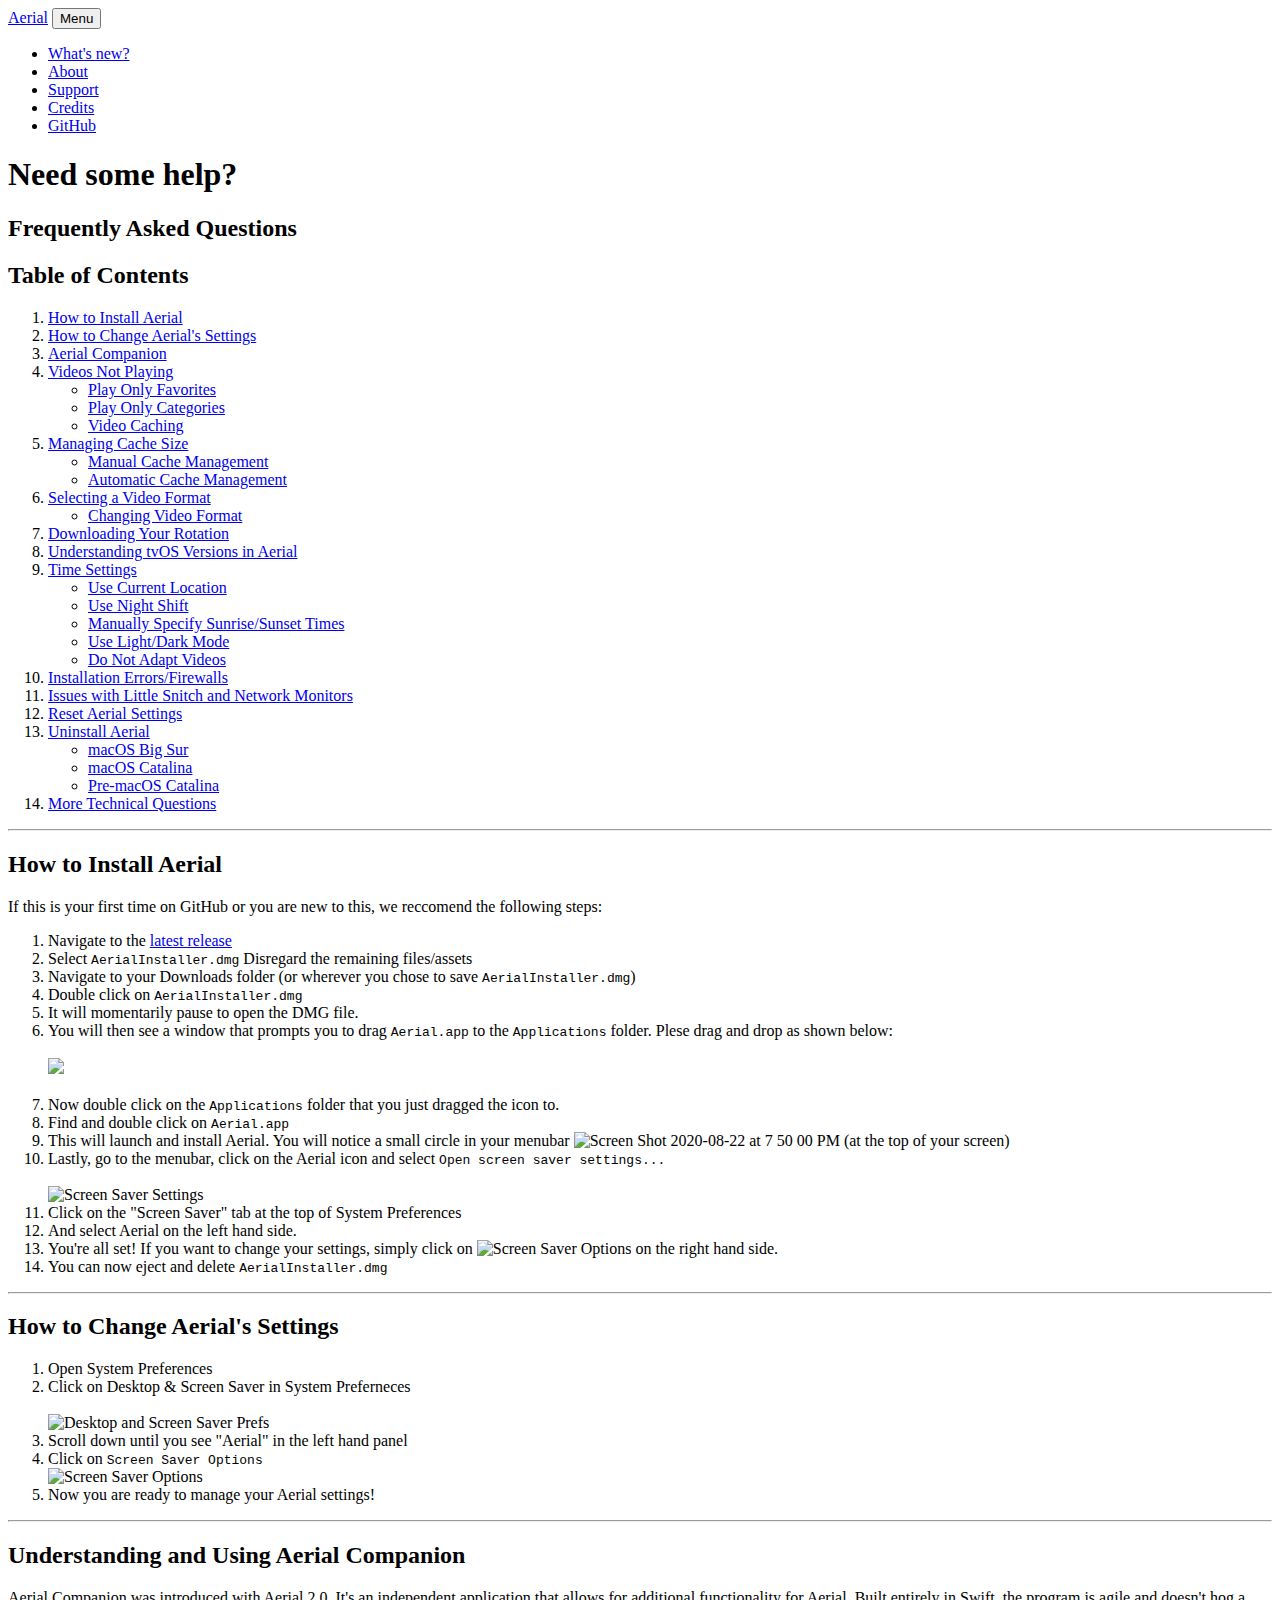
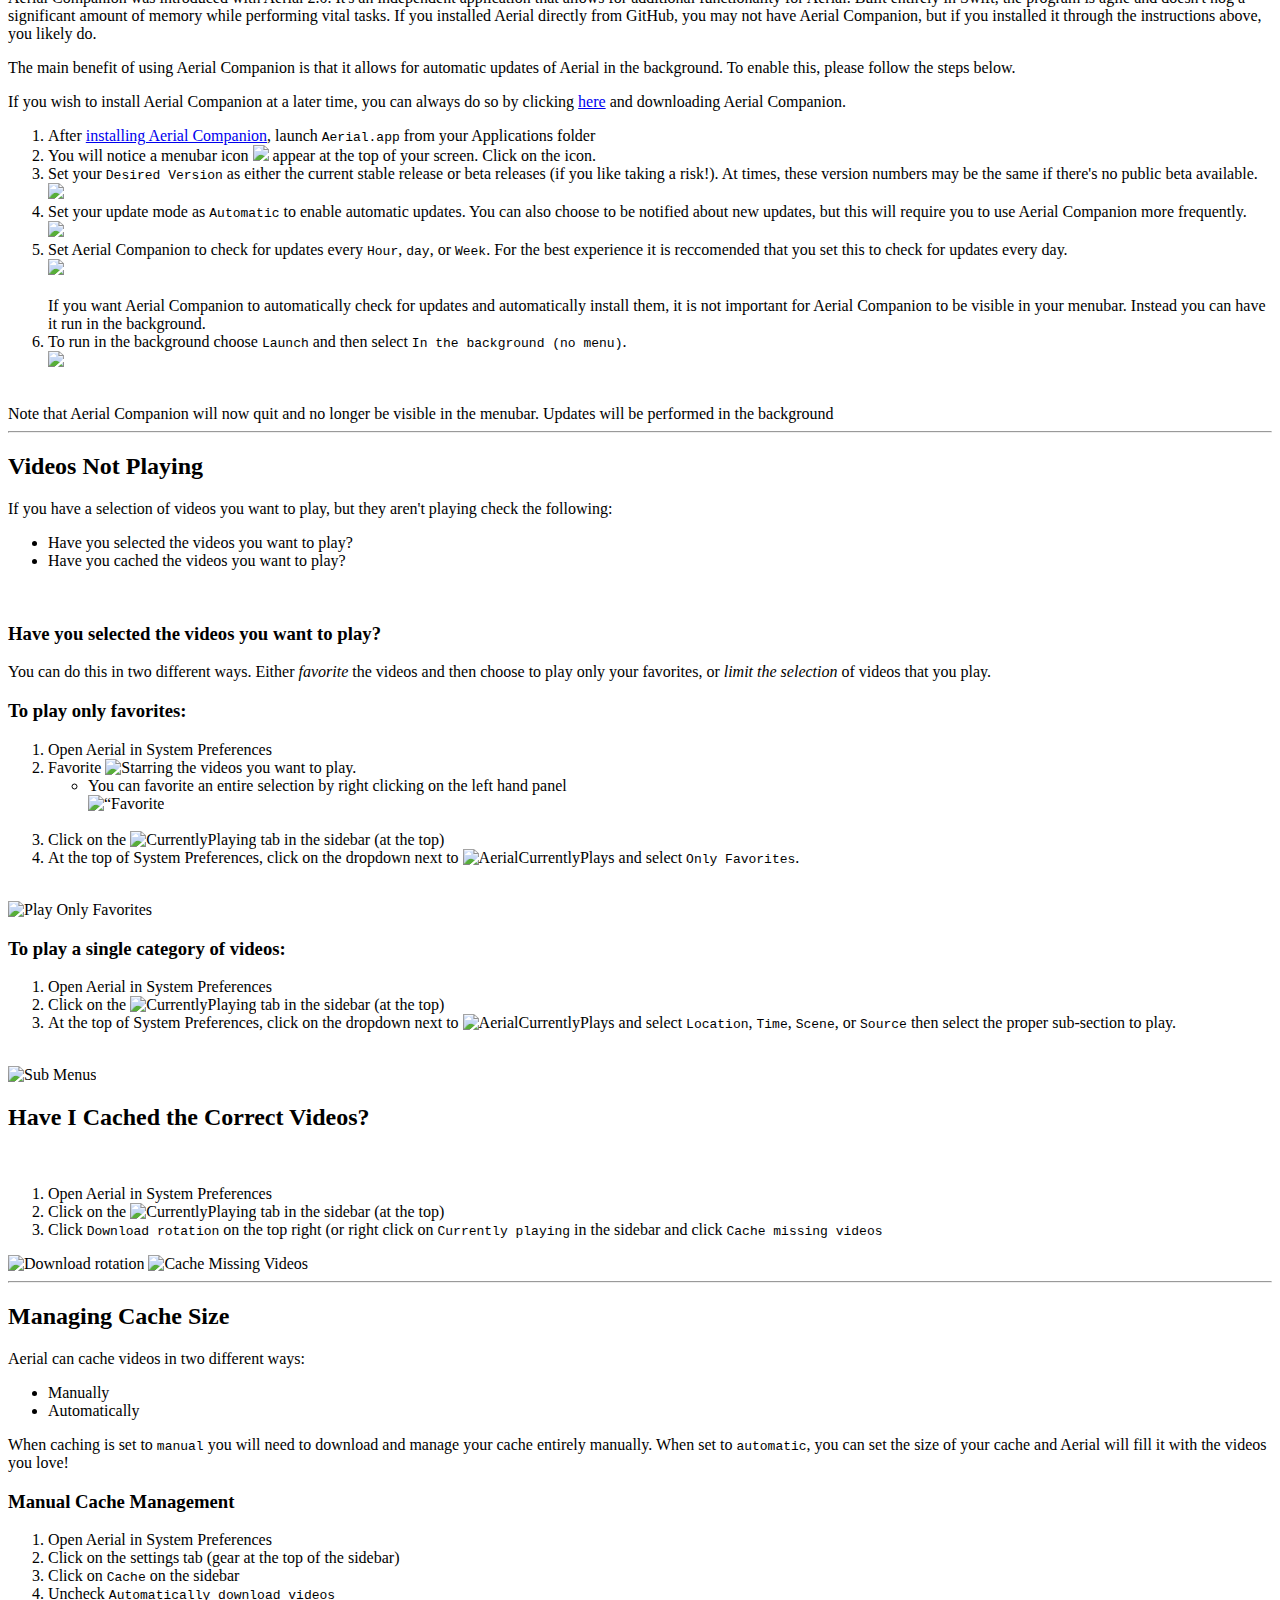
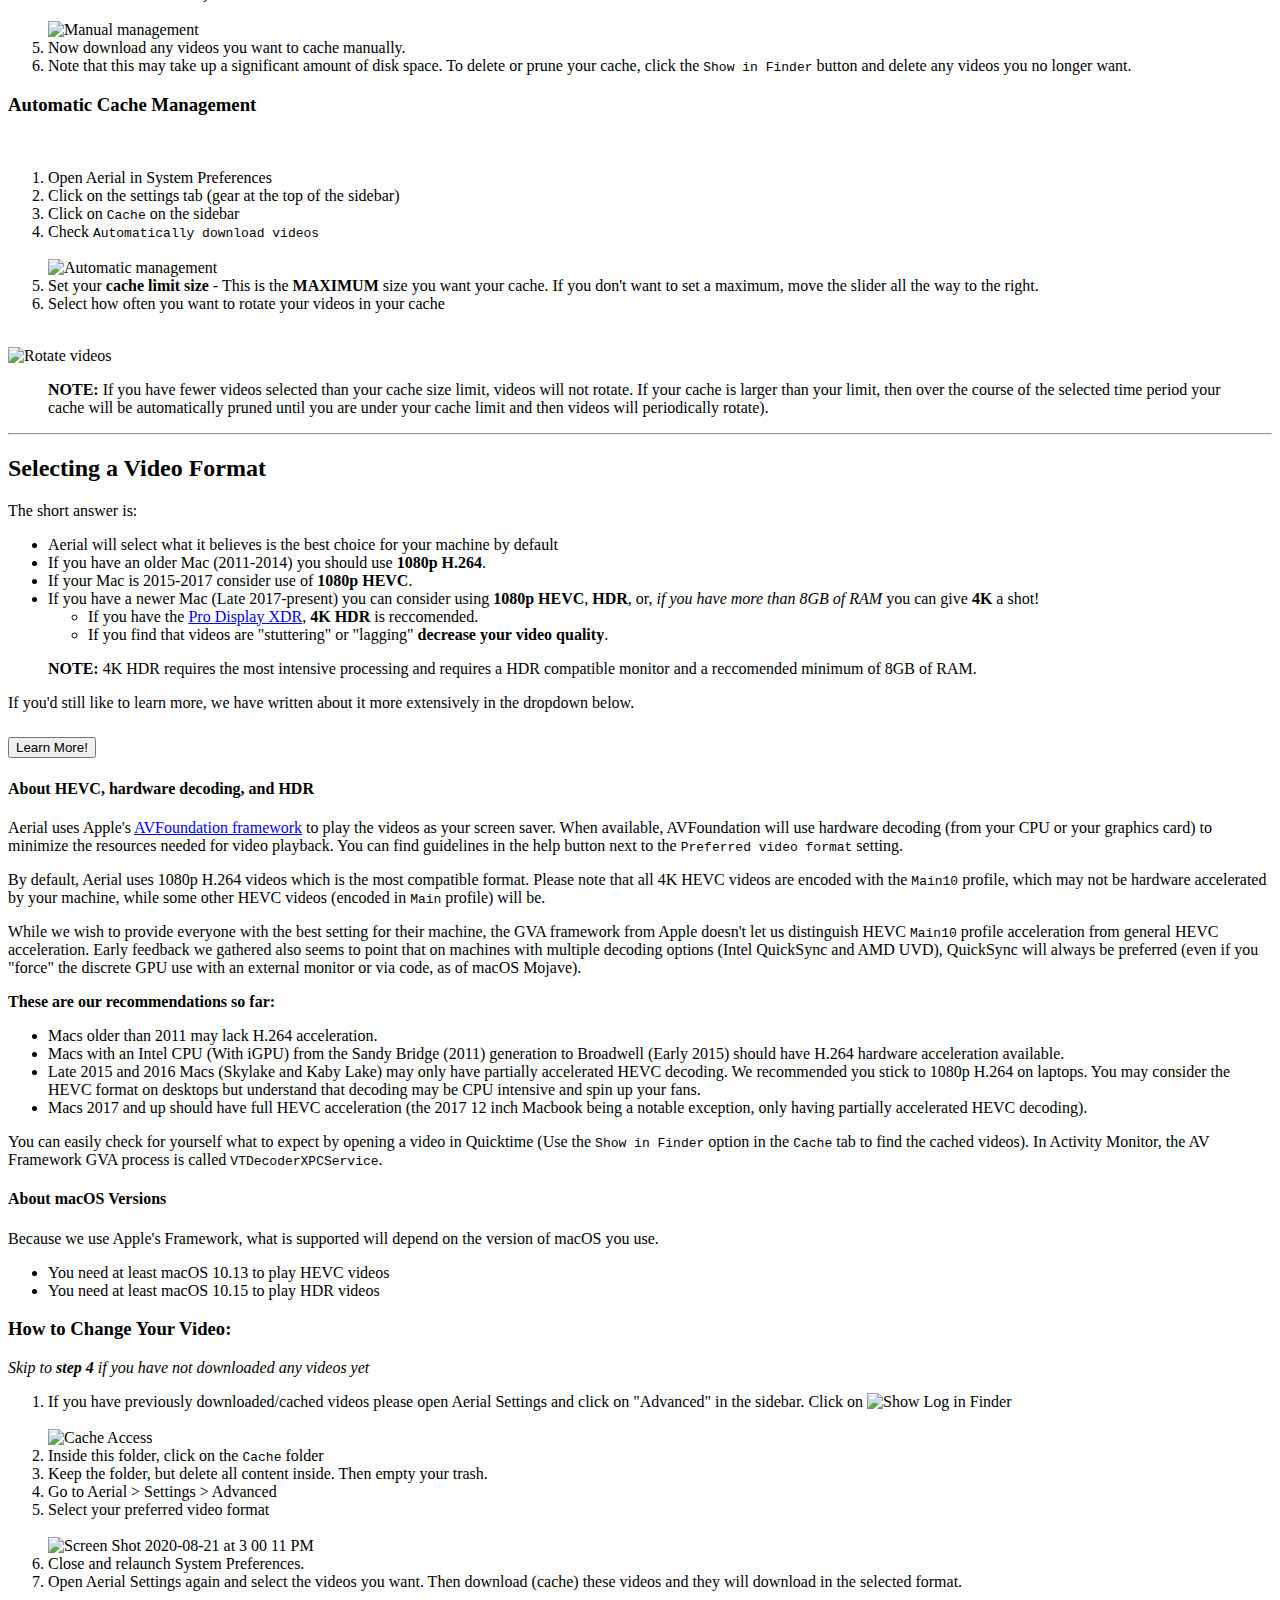
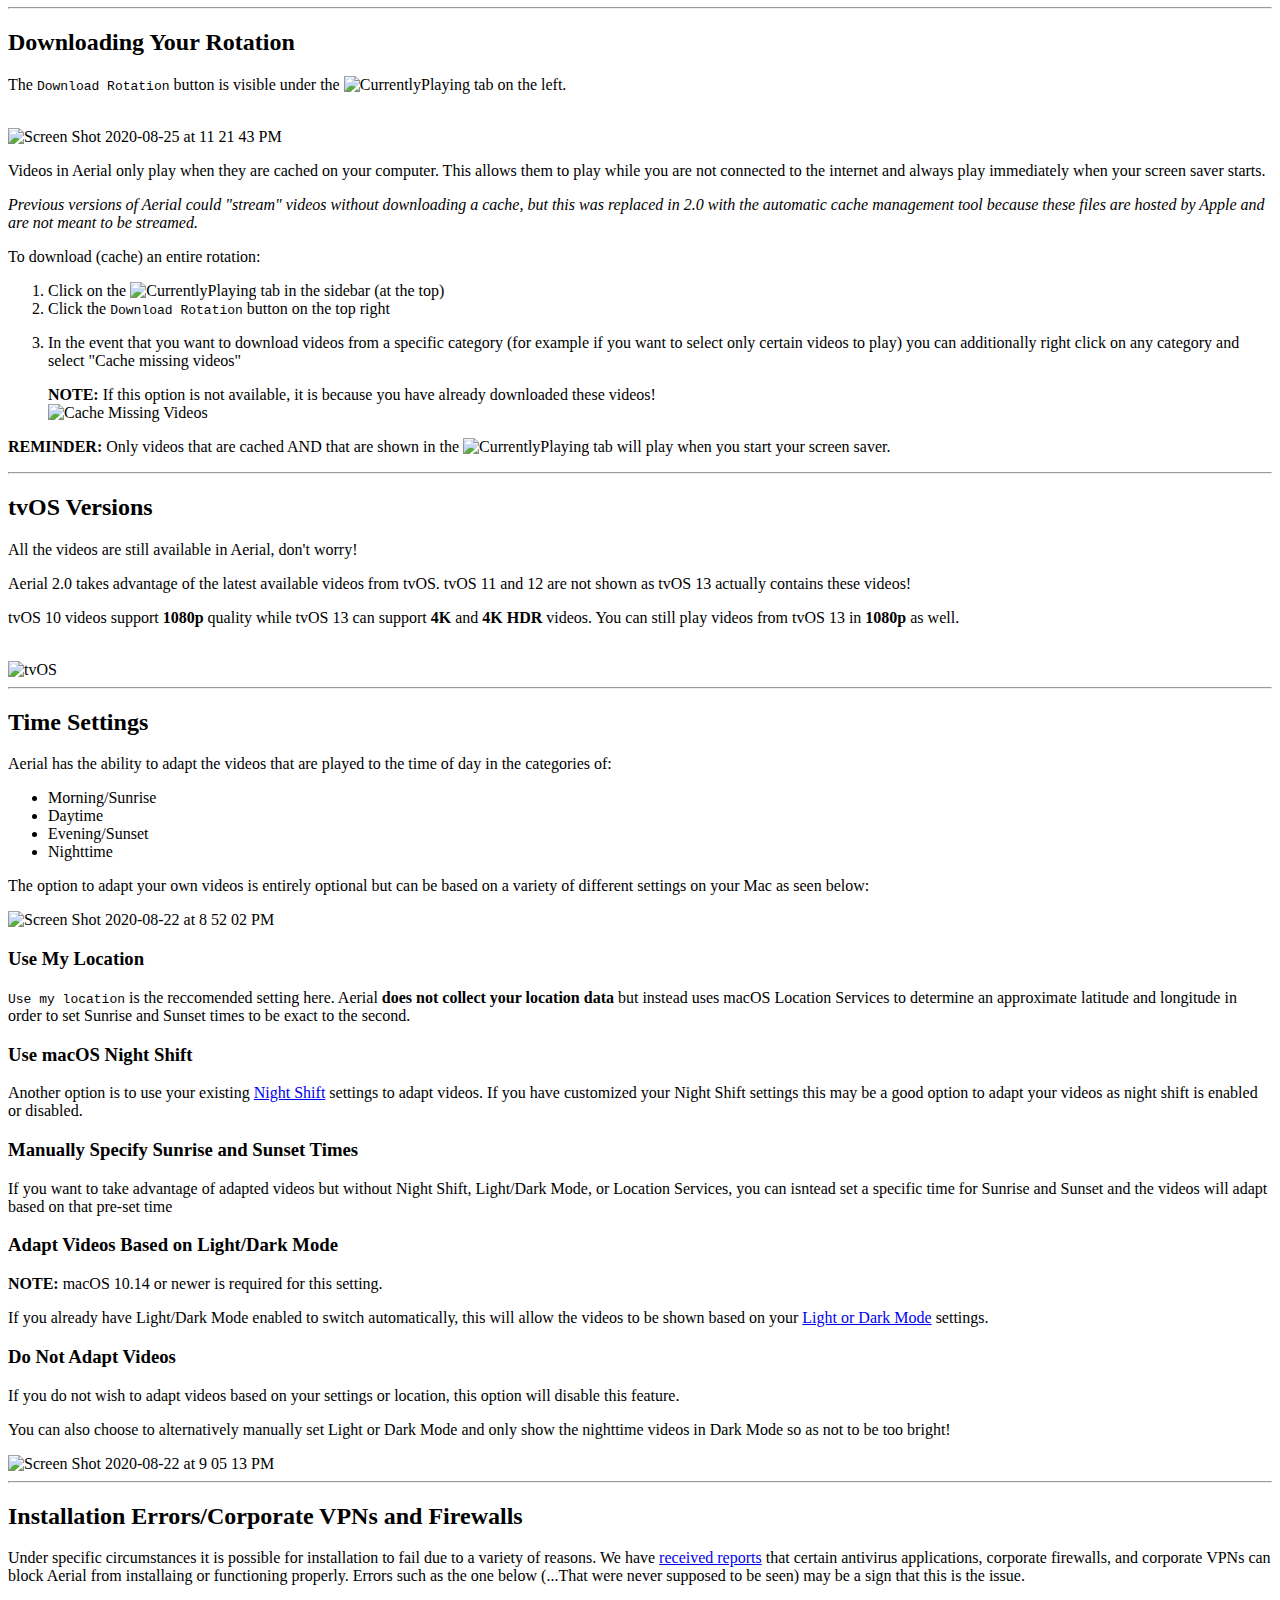
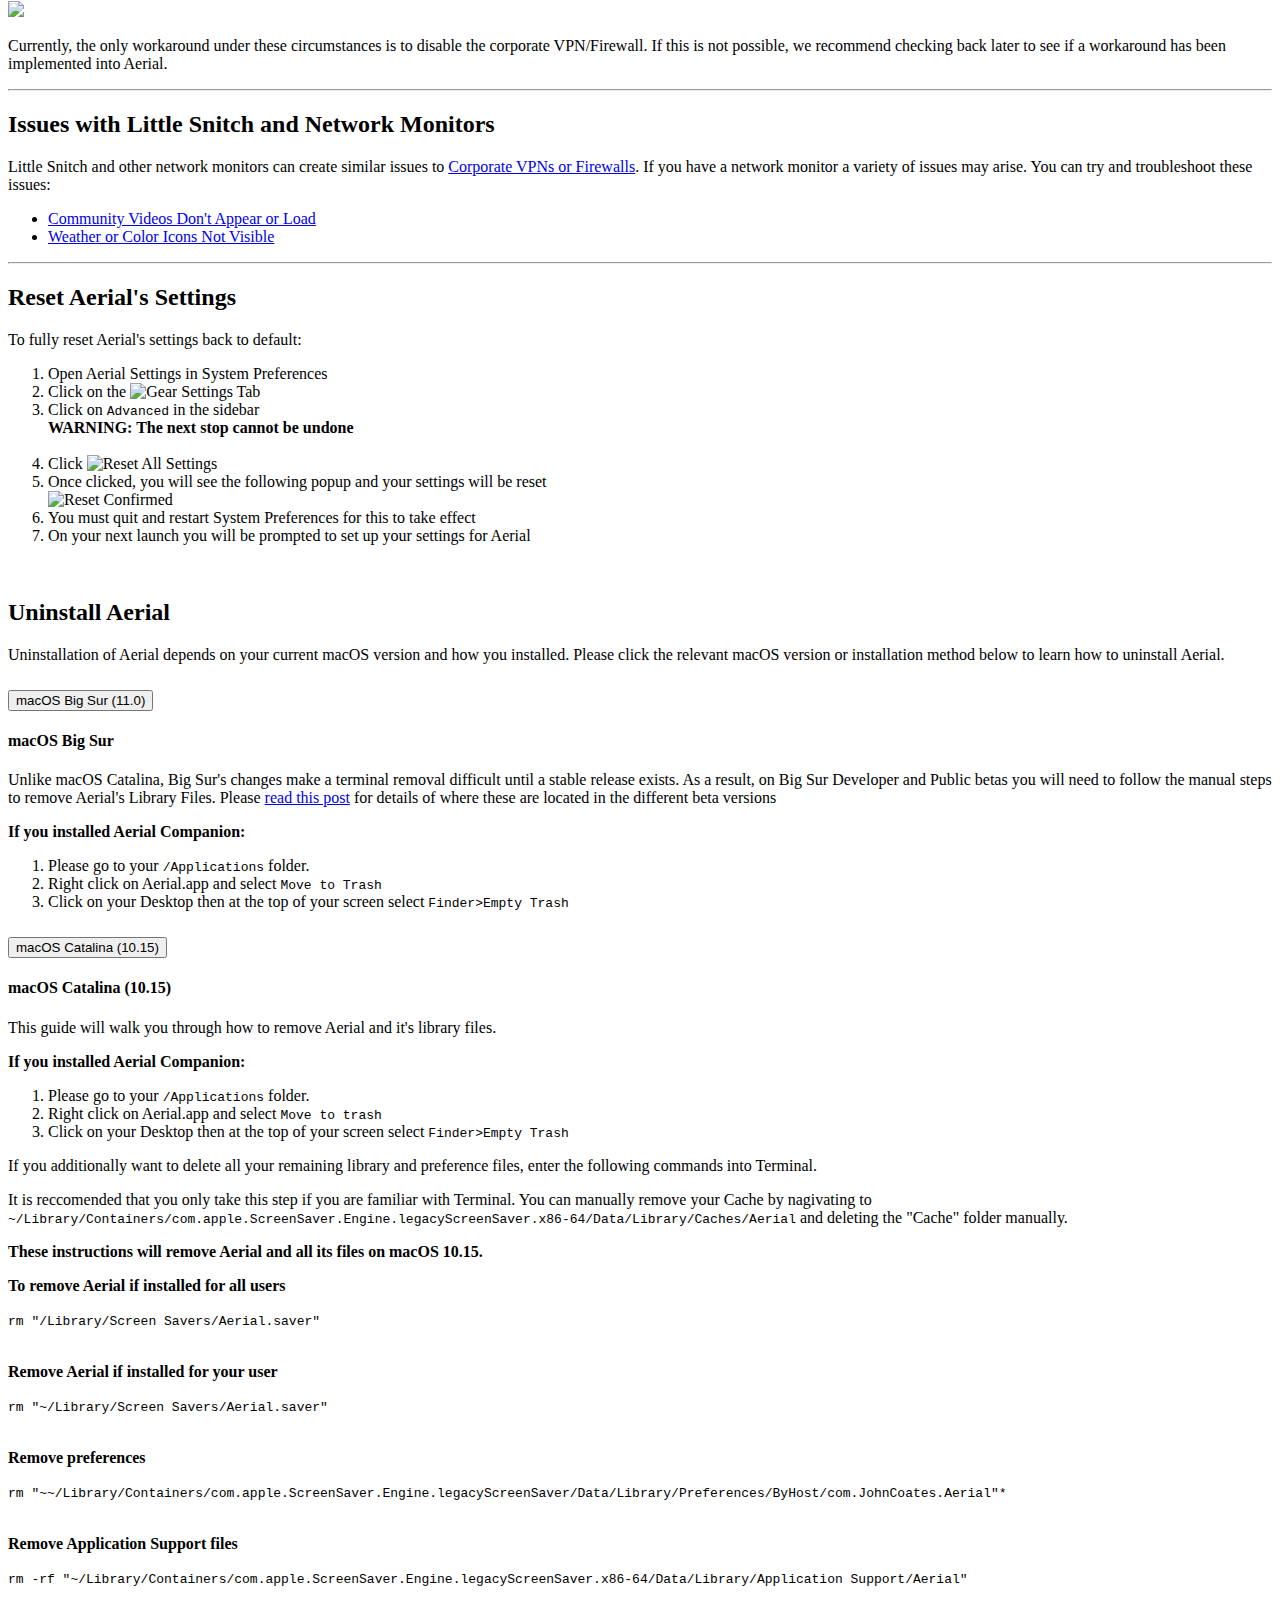
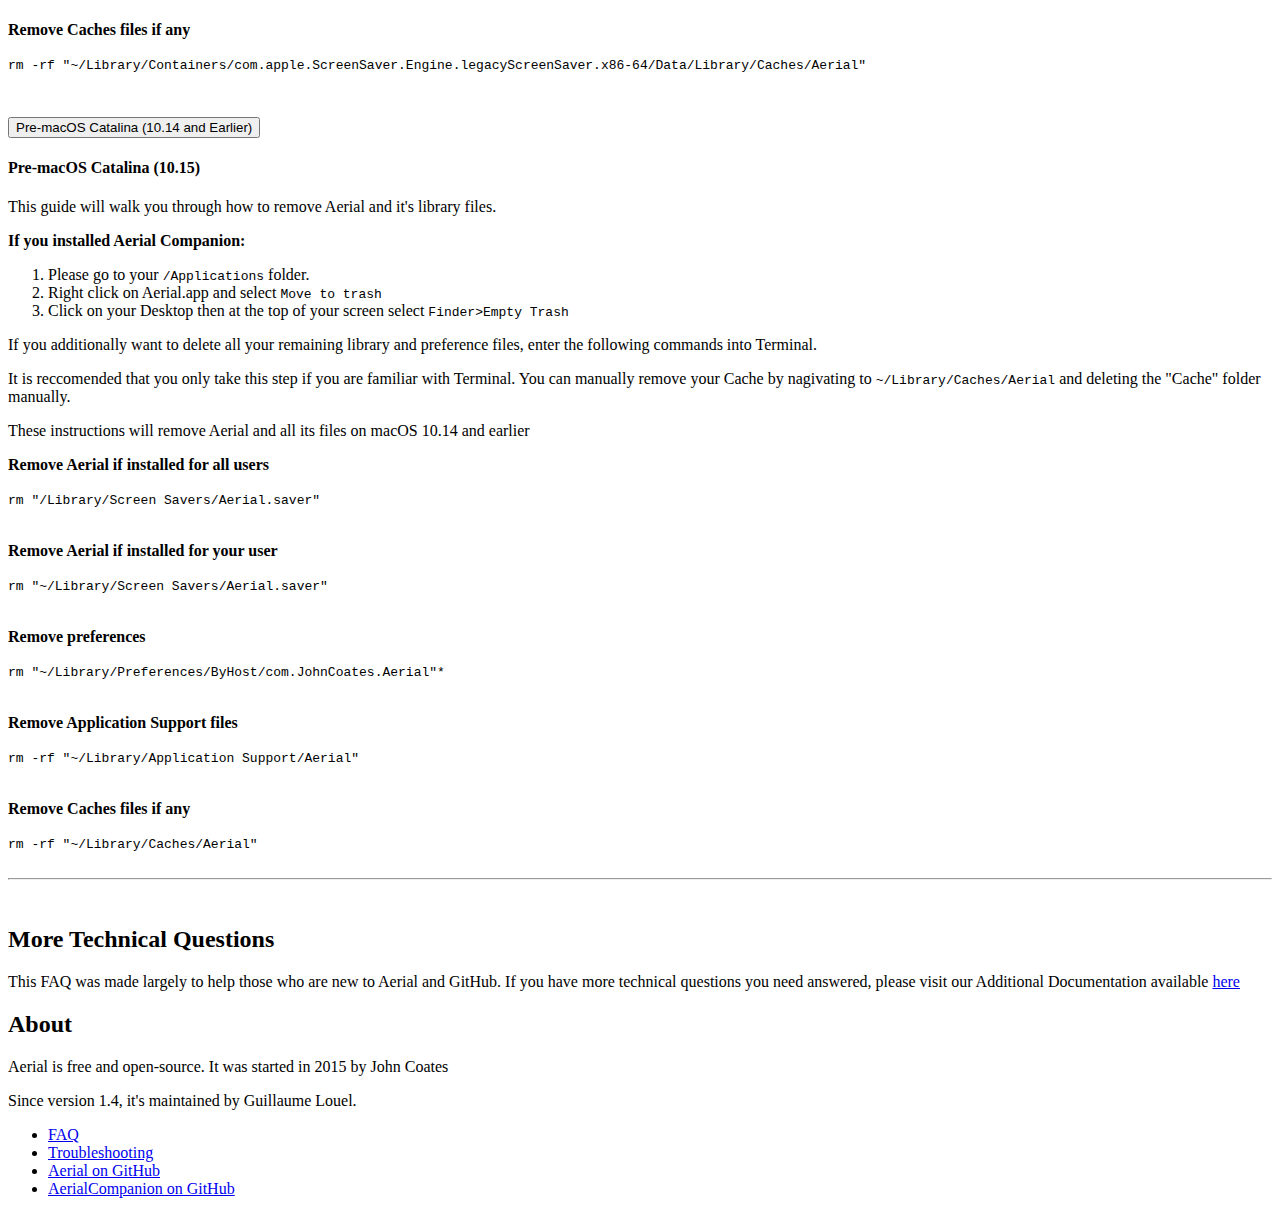
==== faq.html @ bdc0d03d "Merge branch 'gh-pages' of https://github.com/AerialScreensaver/aerialscreensaver.github.io into gh-" ====
<!DOCTYPE html>
<html lang="en">

<head>

  <meta charset="utf-8">
  <meta name="viewport" content="width=device-width, initial-scale=1, shrink-to-fit=no">
  <meta name="description" content="">
  <meta name="author" content="">

  <title>Aerial - A free and open-source macOS Screen Saver</title>

  <!-- Bootstrap core CSS -->
  <link href="vendor/bootstrap/css/bootstrap.min.css" rel="stylesheet">

  <!-- Custom fonts for this template -->
  <link href="vendor/fontawesome-free/css/all.min.css" rel="stylesheet">
  <link rel="stylesheet" href="vendor/simple-line-icons/css/simple-line-icons.css">
  <link href="https://fonts.googleapis.com/css?family=Lato" rel="stylesheet">
  <link href="https://fonts.googleapis.com/css?family=Catamaran:100,200,300,400,500,600,700,800,900" rel="stylesheet">
  <link href="https://fonts.googleapis.com/css?family=Muli" rel="stylesheet">

  <!-- Plugin CSS -->
  <link rel="stylesheet" href="device-mockups/device-mockups.min.css">

  <!-- Custom styles for this template -->
  <link href="css/new-age.min.css" rel="stylesheet">

</head>

<body id="page-top">

  <!-- Navigation -->
  <nav class="navbar navbar-expand-lg navbar-light fixed-top" id="mainNav">
    <div class="container">
      <a class="navbar-brand js-scroll-trigger" href="#page-top">Aerial</a>
      <button class="navbar-toggler navbar-toggler-right" type="button" data-toggle="collapse" data-target="#navbarResponsive" aria-controls="navbarResponsive" aria-expanded="false" aria-label="Toggle navigation">
        Menu
        <i class="fas fa-bars"></i>
      </button>
      <div class="collapse navbar-collapse" id="navbarResponsive">
        <ul class="navbar-nav ml-auto">
          <li class="nav-item">
            <a class="nav-link" href="index.html#features">What's new?</a>
          </li>
          <li class="nav-item">
            <a class="nav-link" href="index.html#about">About</a>
          </li>
          <li class="nav-item">
            <a class="nav-link" href="support.html">Support</a>
          </li>
          <li class="nav-item">
            <a class="nav-link" href="credits.html">Credits</a>
          </li>
          <li class="nav-item">
            <a class="nav-link" href="https://github.com/JohnCoates/Aerial">GitHub</a>
          </li>
        </ul>
      </div>
    </div>
  </nav>

  <header class="jumbotron">
    <div class="container h-100">
      <div class="row h-100">
        <div class="col-lg-5 my-auto">
          <div class="header-content mx-auto">
            <h1 class="mb-5">Need some help?</h1>
          </div>
        </div>
        <div class="col-lg-7 my-auto">
        </div>
      </div>
    </div>
  </header>
  <section class="features faq" id="">
    <div class="container">
      <div class="col-lg-12 my-auto">
        <div class="container-fluid">
          <div class="row">
            <div class="col-lg-3">
              <div class="feature-item">
                <i class="icon-book-open"></i>
              </div>
            </div>
            <div class="col-lg-9">
              <h2>Frequently Asked Questions</h2>
            </div>
          </div>
          <div class="row">
            <div class="col-lg-12">
<!-- This is where we start editing our FAQ -->

<h2>Table of Contents</h2>
<ol><li><a href=#Installation>How to Install Aerial</a></li>
  <li><a href="#ChangeSettings">How to Change Aerial's Settings</a></li>
  <li><a href="#AerialCompanion">Aerial Companion</a></li>
  <li><a href="#VideosNotPlaying">Videos Not Playing</a></li>
  <ul><li><a href="#PlayOnlyFavorites">Play Only Favorites</a>
    <li><a href="#PlayOnlyCategory">Play Only Categories</a>
    <li><a href="#CachedYN">Video Caching</li></ul>
    <li><a href="#CacheSize">Managing Cache Size</li>
  <ul><li><a href="#ManualCacheManagement">Manual Cache Management</a></li>
    <li><a href="#AutomaticCacheManagement">Automatic Cache Management</a></li></ul>
    <li><a href="#VideoFormat">Selecting a Video Format</a></li>
    <ul><li><a href="#ChangingFormat">Changing Video Format</a></li></ul>
    <li><a href="#DownloadRotation">Downloading Your Rotation</a></li>
    <li><a href="#tvOSVersions">Understanding tvOS Versions in Aerial</a></li>
    <li><a href="#TimeSettings">Time Settings</a></li>
    <ul><li><a href="#UseMyLocation">Use Current Location</a></li>
      <li><a href="#UseNightShift">Use Night Shift</a></li>
      <li><a href="#UseManualTime">Manually Specify Sunrise/Sunset Times</a></li>
      <li><a href="#UseLightDarkMode">Use Light/Dark Mode</a></li>
      <li><a href="#DoNotAdapt">Do Not Adapt Videos</a></li></ul>
      <li><a href="#InstallationErrors">Installation Errors/Firewalls</a></li>
      <li><a href="#LittleSnitch">Issues with Little Snitch and Network Monitors</li>
      <li><a href="#ResetSettings">Reset Aerial Settings</a></li>
    <li><a href="#uninstall">Uninstall Aerial</a></li>
    <ul><li><a href="#uninstallBigSur">macOS Big Sur</a></li>
      <li><a href="#uninstallCatalina">macOS Catalina</a></li>
      <li><a href="#uninstallPreCatalina">Pre-macOS Catalina</a></li></ul>
    <li><a href="#69thQuestion">More Technical Questions</a></li>
    
  </ol>

<hr>

<h2 id="Installation">How to Install Aerial</h2>

<p>If this is your first time on GitHub or you are new to this, we reccomend the following steps:</p>

<ol>
<li>Navigate to the <a href="https://github.com/glouel/AerialCompanion/releases/latest">latest release</a></li>
<li>Select <code>AerialInstaller.dmg</code> Disregard the remaining files/assets</li>
<li>Navigate to your Downloads folder (or wherever you chose to save <code>AerialInstaller.dmg</code>)</li>
<li>Double click on <code>AerialInstaller.dmg</code></li> 
<li>It will momentarily pause to open the DMG file.</li>
<li>You will then see a window that prompts you to drag <code>Aerial.app</code> to the <code>Applications</code> folder. Plese drag and drop as shown below: </li>
<br>
<img class="img-fluid" width="400" src="https://user-images.githubusercontent.com/18543749/90923714-24dc5e00-e3bc-11ea-9a24-a650f42ea734.gif">
<br>
<br>
<li>Now double click on the <code>Applications</code> folder that you just dragged the icon to. </li>
<li>Find and double click on <code>Aerial.app</code> </li>
<li>This will launch and install Aerial. You will notice a small circle in your menubar <img class="img-fluid"width="33" alt="Screen Shot 2020-08-22 at 7 50 00 PM" src="https://user-images.githubusercontent.com/18543749/90967668-b0371b80-e4b0-11ea-8ce4-c645149a613a.png">
   (at the top of your screen) </li>
<li>Lastly, go to the menubar, click on the Aerial icon and select <code>Open screen saver settings...</code></li>
<br>
<img class="img-fluid" width="150" alt="Screen Saver Settings" src="https://user-images.githubusercontent.com/18543749/90923886-77b61580-e3bc-11ea-97c6-ac90647f2e71.png">

<li>Click on the "Screen Saver" tab at the top of System Preferences</li>
<li>And select Aerial on the left hand side.</li> 
<li>You're all set! If you want to change your settings, simply click on <img class="img-fluid"width="140" alt="Screen Saver Options" src="https://user-images.githubusercontent.com/18543749/90968047-f5aa1780-e4b5-11ea-8ecd-fcb2a19ec4e0.png">
  on the right hand side. </li>
<li>You can now eject and delete <code>AerialInstaller.dmg</code></li>
</ol>

<hr>

<h2 id="ChangeSettings">How to Change Aerial's Settings</h2>

<ol>
  <li>Open System Preferences </li>
<li>Click on Desktop & Screen Saver in System Preferneces </li>
<br>
<img class="img-fluid" width="128" alt="Desktop and Screen Saver Prefs" src="https://user-images.githubusercontent.com/18543749/90852443-831a2a00-e345-11ea-81ce-48b7632cd537.png">

<li>Scroll down until you see "Aerial" in the left hand panel</li>
<li>Click on <code>Screen Saver Options</code> </li>

<img class="img-fluid"width="200" alt="Screen Saver Options" src="https://user-images.githubusercontent.com/18543749/90852516-aa70f700-e345-11ea-89f3-0323eb24ebd1.png">

<li>Now you are ready to manage your Aerial settings! </li></ol>


<hr>

<h2 id="AerialCompanion">Understanding and Using Aerial Companion</h2>

<p>Aerial Companion was introduced with Aerial 2.0. It's an independent application that allows for additional functionality for Aerial. Built entirely in Swift, the program is agile and doesn't hog a significant amount of memory while performing vital tasks. If you installed Aerial directly from GitHub, you may not have Aerial Companion, but if you installed it through the instructions above, you likely do. </p>

<p>The main benefit of using Aerial Companion is that it allows for automatic updates of Aerial in the background. To enable this, please follow the steps below. </p>
  <div class="alert alert-primary" role="alert">If you wish to install Aerial Companion at a later time, you can always do so by clicking <a href="https://aerialscreensaver.github.io/installation.html">here</a> and downloading Aerial Companion.</div>

  <ol><li>After <a href=#Installation>installing Aerial Companion</a>, launch <code>Aerial.app</code> from your Applications folder</li>
    <li>You will notice a menubar icon <img width="50" src="https://user-images.githubusercontent.com/18543749/92660989-8f9cfd00-f2c9-11ea-83c2-1364e37c909f.jpg"> appear at the top of your screen. Click on the icon. </li>
    <li>Set your <code>Desired Version</code> as either the current stable release or beta releases (if you like taking a risk!). At times, these version numbers may be the same if there's no public beta available. </li>
<img class="img-fluid" width="200" src="https://user-images.githubusercontent.com/18543749/92661519-cd4e5580-f2ca-11ea-886c-cce34c55255f.jpg">
    <li>Set your update mode as <code>Automatic</code> to enable automatic updates. You can also choose to be notified about new updates, but this will require you to use Aerial Companion more frequently.</li>
<img class="img-fluid" width="200" src="https://user-images.githubusercontent.com/18543749/92661262-3d101080-f2ca-11ea-8f6e-3fa24db85880.jpg">
    <li>Set Aerial Companion to check for updates every <code>Hour</code>, <code>day</code>, or <code>Week</code>. For the best experience it is reccomended that you set this to check for updates every day. </li>
<img class="img-fluid" width="200" src="https://user-images.githubusercontent.com/18543749/92661461-aee85a00-f2ca-11ea-808a-aa59d39d371a.jpg"><br>
<br><div class="alert alert-primary" role="alert">If you want Aerial Companion to automatically check for updates and automatically install them, it is not important for Aerial Companion to be visible in your menubar. Instead you can have it run in the background.</div>
    <li>To run in the background choose <code>Launch</code> and then select <code>In the background (no menu)</code>. </li>
    <img class="img-fluid" width="300" src="https://user-images.githubusercontent.com/18543749/92661659-169ea500-f2cb-11ea-9447-90cbcf8846a3.jpg"></ol>
    <br><div class="alert alert-primary" role="alert">Note that Aerial Companion will now quit and no longer be visible in the menubar. Updates will be performed in the background</div>
   
<hr> <h2 id="VideosNotPlaying">Videos Not Playing</h2>

<p>If you have a selection of videos you want to play, but they aren't playing check the following:</p>

<ul>
  <li>Have you selected the videos you want to play?</li>
  <li>Have you cached the videos you want to play?</li>
</ul><br>

<h3>Have you selected the videos you want to play?</h3>

<p>You can do this in two different ways. Either <i>favorite</i> the videos and then choose to play only your favorites, or <i>limit the selection</i> of videos that you play. </p>

<h3 id="PlayOnlyFavorites">To play only favorites:</h3>
<ol>
  <li>Open Aerial in System Preferences </li>
  <li>Favorite <img width="25" alt="Starring" src="https://user-images.githubusercontent.com/18543749/91250792-dca89d00-e727-11ea-8769-2b67d96134a1.png"> the videos you want to play. </li>
    <ul><li>You can favorite an entire selection by right clicking on the left hand panel</li>
<img class="img-fluid" width="254" alt=“Favorite from Panel src="https://user-images.githubusercontent.com/18543749/90850889-0422f280-e341-11ea-945a-4b86255a9e4c.png"></ul>
<br>
<li>Click on the <img width="150" alt="CurrentlyPlaying" src="https://user-images.githubusercontent.com/18543749/91250733-ba168400-e727-11ea-87f2-d4868e5d55ac.png"> tab in the sidebar (at the top)</li>
<li>At the top of System Preferences, click on the dropdown next to <img width="150" alt="AerialCurrentlyPlays" src="https://user-images.githubusercontent.com/18543749/91250954-3c9f4380-e728-11ea-99dd-679599cfa376.png"> and select <code>Only Favorites</code>.</li>
</ol>
<br>
<img class="img-fluid" width="345" alt="Play Only Favorites" src="https://user-images.githubusercontent.com/18543749/90850948-33d1fa80-e341-11ea-8132-78f08a7ae9cc.png">

<h3 id="PlayOnlyCategory">To play a single category of videos:</h3>
<ol>
<li>Open Aerial in System Preferences </li>
<li>Click on the <img class="img-fluid" width="150" alt="CurrentlyPlaying" src="https://user-images.githubusercontent.com/18543749/91250733-ba168400-e727-11ea-87f2-d4868e5d55ac.png"> tab in the sidebar (at the top)</li>
<li> At the top of System Preferences, click on the dropdown next to <img width="150" alt="AerialCurrentlyPlays" src="https://user-images.githubusercontent.com/18543749/91250954-3c9f4380-e728-11ea-99dd-679599cfa376.png"> and select <code>Location</code>, <code>Time</code>, <code>Scene</code>, or <code>Source</code> then select the proper sub-section to play. </li></ol>
<br>
<img class="img-fluid" width="451" alt="Sub Menus" src="https://user-images.githubusercontent.com/18543749/90851180-ebffa300-e341-11ea-85ec-35b1ad7a7395.png">
 
<h2 id="CachedYN">Have I Cached the Correct Videos?</h2><br>
<ol><li> Open Aerial in System Preferences </li>
<li> Click on the <img class="img-fluid" width="150" alt="CurrentlyPlaying" src="https://user-images.githubusercontent.com/18543749/91250733-ba168400-e727-11ea-87f2-d4868e5d55ac.png"> tab in the sidebar (at the top)</li>
<li> Click <code>Download rotation</code> on the top right (or right click on <code>Currently playing</code> in the sidebar and click <code>Cache missing videos</code></li></ol>

<img class="img-fluid"class="img-fluid" width="220" alt="Download rotation" src="https://user-images.githubusercontent.com/18543749/90851831-db502c80-e343-11ea-865d-5b8a8cbecac6.png">  <img class="img-fluid"width="220" alt="Cache Missing Videos" src="https://user-images.githubusercontent.com/18543749/91251446-7ae93280-e729-11ea-8b46-804819b8c456.png">
<hr>
<h2 id="CacheSize">Managing Cache Size</h2>
<p>Aerial can cache videos in two different ways:</p>
<ul><li>Manually </li>
  <li>Automatically</li></ul>
<p>When caching is set to <code>manual</code> you will need to download and manage your cache entirely manually. When set to <code>automatic</code>, you can set the size of your cache and Aerial will fill it with the videos you love! </p>

<h3 id="ManualCacheManagement"> Manual Cache Management</h3>

<ol>
<li> Open Aerial in System Preferences</li> 
<li> Click on the settings tab (gear at the top of the sidebar)</li>
<li> Click on <code>Cache</code> on the sidebar</li>
<li> Uncheck  <code>Automatically download videos</code> </li>
<br>
<img class="img-fluid" width="400" alt="Manual management" src="https://user-images.githubusercontent.com/18543749/90852090-9678c580-e344-11ea-8f9f-7e6e3868778c.png">

<li> Now download any videos you want to cache manually. </li>
<li> Note that this may take up a significant amount of disk space. To delete or prune your cache, click the <code>Show in Finder</code> button and delete any videos you no longer want. </li>
</ol>

<h3 id="AutomaticCacheManagement">Automatic Cache Management</h3>
<br>
<ol>
<li> Open Aerial in System Preferences</li> 
<li> Click on the settings tab (gear at the top of the sidebar)</li>
<li> Click on <code>Cache</code> on the sidebar</li>
<li> Check <code>Automatically download videos</code> </li>
<br>
<img class="img-fluid" width="400" alt="Automatic management" src="https://user-images.githubusercontent.com/18543749/90852209-e35c9c00-e344-11ea-9505-481789a581d7.png">

<li> Set your <b>cache limit size</b> - This is the <b>MAXIMUM</b> size you want your cache. If you don't want to set a maximum, move the slider all the way to the right.</li>
<li> Select how often you want to rotate your videos in your cache </li>
</ol>
<br>
<img class="img-fluid" width="200" alt="Rotate videos" src="https://user-images.githubusercontent.com/18543749/90852283-14d56780-e345-11ea-9ec5-7817cefc1d04.png">

<blockquote>
  <b>NOTE:</b> If you have fewer videos selected than your cache size limit, videos will not rotate. If your cache is larger than your limit, then over the course of the selected time period your cache will be automatically pruned until you are under your cache limit and then videos will periodically rotate).
 </blockquote>

<hr>

<h2 id="VideoFormat">Selecting a Video Format</h2>

<p>The short answer is:</p>
<ul>
  <li>Aerial will select what it believes is the best choice for your machine by default</li>
<li>If you have an older Mac (2011-2014) you should use <b>1080p H.264</b>. </li>
<li>If your Mac is 2015-2017 consider use of <b>1080p HEVC</b>. </li>
<li>If you have a newer Mac (Late 2017-present) you can consider using <b>1080p HEVC</b>, <b>HDR</b>, or, <i>if you have more than 8GB of RAM</i> you can give <b>4K</b> a shot! </li>
<ul><li>If you have the <a href="https://www.apple.com/pro-display-xdr/">Pro Display XDR</a>, <b>4K HDR</b> is reccomended. </li>
  <li>If you find that videos are "stuttering" or "lagging" <b>decrease your video quality</b>.</li></ul>
</ul>
<blockquote><b>NOTE:</b> 4K HDR requires the most intensive processing and requires a HDR compatible monitor and a reccomended minimum of 8GB of RAM.</blockquote>

<p>If you'd still like to learn more, we have written about it more extensively in the dropdown below.</p>

              <!-- The accordion is the container --> 
              <div class="accordion" id="accordionExample">
                <!-- Each thing is a card, this is the first --> 
                <div class="card">
                  <!-- title thing --> 
                  <div class="card-header" id="headingOne">
                    <h2 class="mb-0">
                      <button class="btn btn-link btn-block text-left" type="button" data-toggle="collapse" data-target="#collapseOne" aria-expanded="true" aria-controls="collapseOne">Learn More!
                      </button>
                    </h2>
                  </div>
                  <!-- end title thing --> 

                  <!-- content thing --> 
                  <div id="collapseOne" class="collapse" aria-labelledby="headingOne" data-parent="#accordionExample">
                    <div class="card-body">
                      <h4>About HEVC, hardware decoding, and HDR</h4>
                      
<p>Aerial uses Apple's <a href="https://developer.apple.com/documentation/avfoundation">AVFoundation framework</a> to play the videos as your screen saver. When available, AVFoundation will use hardware decoding (from your CPU or your graphics card) to minimize the resources needed for video playback. You can find guidelines in the help button next to the <code>Preferred video format</code> setting. </p>
<p>By default, Aerial uses 1080p H.264 videos which is the most compatible format. Please note that all 4K HEVC videos are encoded with the <code>Main10</code> profile, which may not be hardware accelerated by your machine, while some other HEVC videos (encoded in <code>Main</code> profile) will be.</p>

<p>While we wish to provide everyone with the best setting for their machine, the GVA framework from Apple doesn't let us distinguish HEVC <code>Main10</code> profile acceleration from general HEVC acceleration. Early feedback we gathered also seems to point that on machines with multiple decoding options (Intel QuickSync and AMD UVD), QuickSync will always be preferred (even if you "force" the discrete GPU use with an external monitor or via code, as of macOS Mojave).</p>

<p><b>These are our recommendations so far:</b></p>
<ul><li>Macs older than 2011 may lack H.264 acceleration.</li>
<li>Macs with an Intel CPU (With iGPU) from the Sandy Bridge (2011) generation to Broadwell (Early 2015) should have H.264 hardware acceleration available.</li>
<li>Late 2015 and 2016 Macs (Skylake and Kaby Lake) may only have partially accelerated HEVC decoding. We recommended you stick to 1080p H.264 on laptops. You may consider the HEVC format on desktops but understand that decoding may be CPU intensive and spin up your fans.</li>
<li>Macs 2017 and up should have full HEVC acceleration (the 2017 12 inch Macbook being a notable exception, only having partially accelerated HEVC decoding).</li></ul>

<p>You can easily check for yourself what to expect by opening a video in Quicktime (Use the <code>Show in Finder</code> option in the <code>Cache</code> tab to find the cached videos). In Activity Monitor, the AV Framework GVA process is called <code>VTDecoderXPCService</code>.

  <h4>About macOS Versions</h4>
  <p>Because we use Apple's Framework, what is supported will depend on the version of macOS you use.</p>
  <ul><li>You need at least macOS 10.13 to play HEVC videos</li>
    <li>You need at least macOS 10.15 to play HDR videos</li></ul>       
                    </div>
                  </div>
                  <!-- end content thing --> 

                </div></div>

<h3 id="ChangingFormat"> How to Change Your Video:</h3>

<i>Skip to <b>step 4</b> if you have not downloaded any videos yet</i>

<ol>
  <li>If you have previously downloaded/cached videos please open Aerial Settings and click on "Advanced" in the sidebar. Click on <img class="img-fluid"width="140" alt="Show Log in Finder" src="https://user-images.githubusercontent.com/18543749/90968079-4ae62900-e4b6-11ea-971a-8ca9eb8fe3bb.png">
  </li>
<br>
<img class="img-fluid" width="400" alt="Cache Access" src="https://user-images.githubusercontent.com/18543749/90925120-bcdb4700-e3be-11ea-92a4-93c79756aab2.png">

<li> Inside this folder, click on the <code>Cache</code> folder </li>
<li> Keep the folder, but delete all content inside. Then empty your trash. </li>
<li> Go to Aerial > Settings > Advanced</li>
<li> Select your preferred video format</li>

<br>
<img class="img-fluid"width="200" alt="Screen Shot 2020-08-21 at 3 00 11 PM" src="https://user-images.githubusercontent.com/18543749/90925319-05930000-e3bf-11ea-8027-b555c178f931.png">

<li> Close and relaunch System Preferences. </li>
<li> Open Aerial Settings again and select the videos you want. Then download (cache) these videos and they will download in the selected format.</li>
</ol>

<hr>

<h2 id="DownloadRotation">Downloading Your Rotation</h2>

<p>The <code>Download Rotation</code> button is visible under the <img class="img-fluid" width="150" alt="CurrentlyPlaying" src="https://user-images.githubusercontent.com/18543749/91250733-ba168400-e727-11ea-87f2-d4868e5d55ac.png"> tab on the left. </p>
<br>
<img class="img-fluid" width="500" alt="Screen Shot 2020-08-25 at 11 21 43 PM" src="https://user-images.githubusercontent.com/18543749/91251621-d0bdda80-e729-11ea-8de1-3cd4a5f97e35.png">

<p>Videos in Aerial only play when they are cached on your computer. This allows them to play while you are not connected to the internet and always play immediately when your screen saver starts. </p>

<div class="alert alert-primary" role="alert">
  <i>Previous versions of Aerial could "stream" videos without downloading a cache, but this was replaced in 2.0 with the automatic cache management tool because these files are hosted by Apple and are not meant to be streamed. </i>
</div>

<p>To download (cache) an entire rotation:</p>
<ol><li>Click on the <img class="img-fluid" width="150" alt="CurrentlyPlaying" src="https://user-images.githubusercontent.com/18543749/91250733-ba168400-e727-11ea-87f2-d4868e5d55ac.png"> tab in the sidebar (at the top)</li>
  <li> Click the <code>Download Rotation</code> button on the top right</li>
  <li><p>In the event that you want to download videos from a specific category (for example if you want to select only certain videos to play) you can additionally right click on any category and select "Cache missing videos" </li>
  <div class="alert alert-primary" role="alert">
    <b>NOTE:</b> If this option is not available, it is because you have already downloaded these videos!</div>
<img class="img-fluid" width="200" alt="Cache Missing Videos" src="https://user-images.githubusercontent.com/18543749/90961135-c32bfa80-e474-11ea-8cf1-dd2abcc2d817.png"></ol>

<div class="alert alert-primary" role="alert">
  <p> <b>REMINDER:</b> Only videos that are cached AND that are shown in the <img class="img-fluid" width="150" alt="CurrentlyPlaying" src="https://user-images.githubusercontent.com/18543749/91250733-ba168400-e727-11ea-87f2-d4868e5d55ac.png"> tab will play when you start your screen saver. </p></div>


<hr>
<h2 id="tvOSVersions">tvOS Versions</h2>
<p>All the videos are still available in Aerial, don't worry!</p>
<p>Aerial 2.0 takes advantage of the latest available videos from tvOS. tvOS 11 and 12 are not shown as tvOS 13 actually contains these videos! </p>
<p>tvOS 10 videos support <b>1080p</b> quality while tvOS 13 can support <b>4K</b> and <b>4K HDR</b> videos. You can still play videos from tvOS 13 in <b>1080p</b> as well. </p>
<br>
<img class="img-fluid" width="150" alt="tvOS" src="https://user-images.githubusercontent.com/18543749/90963789-e2348780-e488-11ea-859f-8a01dfa8d3fb.png">
<hr>
<h2 id="TimeSettings">Time Settings</h2>

<p>Aerial has the ability to adapt the videos that are played to the time of day in the categories of:</p>
<ul>
  <li>Morning/Sunrise</li>
  <li>Daytime</li>
  <li>Evening/Sunset</li>
  <li>Nighttime</li>
</ul>
<p>The option to adapt your own videos is entirely optional but can be based on a variety of different settings on your Mac as seen below:</p>

<img class="img-fluid" width="600" alt="Screen Shot 2020-08-22 at 8 52 02 PM" src="https://user-images.githubusercontent.com/18543749/90968354-56871f00-e4b9-11ea-84bc-b1e60829f7ff.png">

<h3 id="UseMyLocation">Use My Location</h3>

<p><code>Use my location</code> is the reccomended setting here. Aerial <b>does not collect your location data</b> but instead uses macOS Location Services to determine an approximate latitude and longitude in order to set Sunrise and Sunset times to be exact to the second.</p>

<h3 id="UseNightShift">Use macOS Night Shift</h3>
<p>Another option is to use your existing <a href="https://support.apple.com/en-us/HT207513">Night Shift</a> settings to adapt videos. If you have customized your Night Shift settings this may be a good option to adapt your videos as night shift is enabled or disabled.</p>

<h3 id="UseManualTime">Manually Specify Sunrise and Sunset Times</h3>
<p>If you want to take advantage of adapted videos but without Night Shift, Light/Dark Mode, or Location Services, you can isntead set a specific time for Sunrise and Sunset and the videos will adapt based on that pre-set time</p>

<h3 id="UseLightDarkMode">Adapt Videos Based on Light/Dark Mode</h3>
<div class="alert alert-danger" role="alert">
  <b>NOTE:</b> macOS 10.14 or newer is required for this setting.</div>

<p>If you already have Light/Dark Mode enabled to switch automatically, this will allow the videos to be shown based on your <a href="https://support.apple.com/en-us/HT208976">Light or Dark Mode</a> settings. 

<h3 id="DoNotAdapt">Do Not Adapt Videos</h3>
<p>If you do not wish to adapt videos based on your settings or location, this option will disable this feature. </p>
<p>You can also choose to alternatively manually set Light or Dark Mode and only show the nighttime videos in Dark Mode so as not to be too bright!</p>
<img class="img-fluid" width="180" alt="Screen Shot 2020-08-22 at 9 05 13 PM" src="https://user-images.githubusercontent.com/18543749/90968528-2d678e00-e4bb-11ea-884c-c4e07de6fbd9.png">

<hr>
<h2 id="InstallationErrors">Installation Errors/Corporate VPNs and Firewalls</h2>

<p>Under specific circumstances it is possible for installation to fail due to a variety of reasons. We have <a href="https://github.com/JohnCoates/Aerial/issues/1078">received reports</a> that certain antivirus applications, corporate firewalls, and corporate VPNs can block Aerial from installaing or functioning properly. Errors such as the one below (...That were never supposed to be seen) may be a sign that this is the issue.</p>

<img class="img-fluid" width="300" src="https://user-images.githubusercontent.com/18543749/91576146-a29cee00-e915-11ea-8023-e0c10a5f58c2.png">

<p>Currently, the only workaround under these circumstances is to disable the corporate VPN/Firewall. If this is not possible, we recommend checking back later to see if a workaround has been implemented into Aerial.</p>

<hr>
<h2 id="LittleSnitch">Issues with Little Snitch and Network Monitors</h3>

<p>Little Snitch and other network monitors can create similar issues to <a href="#InstallationErrors">Corporate VPNs or Firewalls</a>. If you have a network monitor a variety of issues may arise. You can try and troubleshoot these issues:</p>
<ul><li><a href="https://www.jetsoncreative.com/aerialsupport">Community Videos Don't Appear or Load</a></li>
  <li><a href="https://aerialscreensaver.github.io/troubleshooting.html">Weather or Color Icons Not Visible</a></li>
</ul>

<hr>
<h2 id="#ResetSettings">Reset Aerial's Settings</h2>

<p>To fully reset Aerial's settings back to default:</p>
<ol><li>Open Aerial Settings in System Preferences</li>
  <li>Click on the <img class="img-fluid" width="30" alt="Gear" src="https://user-images.githubusercontent.com/18543749/90968117-a6b0b200-e4b6-11ea-98b7-ed7a131c2a00.png"> Settings Tab</li>
  <li>Click on <code>Advanced</code> in the sidebar</li>
  <div class="alert alert-danger" role="alert">  
    <b>WARNING: The next stop cannot be undone</b></div><br>

  <li>Click <img class="img-fluid" width="140" alt="Reset All Settings" src="https://user-images.githubusercontent.com/18543749/90968132-e8415d00-e4b6-11ea-8e5b-11a09d83a6c9.png">
  <li>Once clicked, you will see the following popup and your settings will be reset</li>
  <img class="img-fluid" width="300" alt="Reset Confirmed" src="https://user-images.githubusercontent.com/18543749/90968135-fbecc380-e4b6-11ea-89aa-e80aa9eb3aa4.png">
  <li>You must quit and restart System Preferences for this to take effect</li>
  <li>On your next launch you will be prompted to set up your settings for Aerial</li>
</ol><br>

<h2 id="uninstall">Uninstall Aerial</h2>


<p>Uninstallation of Aerial depends on your current macOS version and how you installed. Please click the relevant macOS version or installation method below to learn how to uninstall Aerial.</p>


              <!-- The accordion is the container --> 
              <div class="accordion" id="accordionExample">
                <!-- Each thing is a card, this is the first --> 
                <div class="card">
                  <!-- title thing --> 
                  <div class="card-header" id="uninstallBigSur">
                    <h2 class="mb-0">
                      <button class="btn btn-link btn-block text-left" type="button" data-toggle="collapse" data-target="#collapseOne" aria-expanded="true" aria-controls="collapseOne">
                        macOS Big Sur (11.0)
                      </button>
                    </h2>
                  </div>
                  <!-- end title thing --> 

                  <!-- content thing --> 
                  <div id="collapseOne" class="collapse" aria-labelledby="headingOne" data-parent="#accordionExample">
                    <div class="card-body">
                      <h4>macOS Big Sur</h4>
                    
                      <div class="alert alert-danger" role="alert">Unlike macOS Catalina, Big Sur's changes make a terminal removal difficult until a stable release exists. As a result, on Big Sur Developer and Public betas you will need to follow the manual steps to remove Aerial's Library Files. Please <a href="https://github.com/JohnCoates/Aerial/issues/1036">read this post</a> for details of where these are located in the different beta versions</div>
                      <p><b>If you installed Aerial Companion:</b></p>
                      <ol><li>Please go to your <code>/Applications</code> folder.</li>
                        <li>Right click on Aerial.app and select <code>Move to Trash</code></li>
                      <li>Click on your Desktop then at the top of your screen select <code>Finder>Empty Trash</code></li></ol>

 <!--    ADD THIS BACK WHEN A PATH EXISTS FOR BIG SUR 
  
                        <p><b>Remove Aerial's Cache:</b></p>

                    <ol><li>Click on your Mac's Desktop</li>
                          <li>Click on the <code>Go</code> menu at the top of your screen</li>
                          <li>Click on <code>Go to folder...</code></li>

                          <img class="img-fluid" width="200" alt="Go To Folder" src="https://user-images.githubusercontent.com/18543749/91248236-35753700-e722-11ea-8aaf-925752eb680f.png">

                          <li>Copy and paste the following line of code into the window that appears</li>
                          <p><kbd>THIS PATH NEEDS TO BE ADDED</kbd></p>
                          <img class="img-fluid" width="300" alt="Screen Shot 2020-08-25 at 10 31 45 PM" src="https://user-images.githubusercontent.com/18543749/91248482-c3512200-e722-11ea-9033-d34e79336463.png">
                          <li>Click <code>Go</code></li>
                          <li>Delete the <code>Cache</code> folder in this location</li>
                          <li>Repeat the above steps for the following path as well to remove your preference files:</li>
                          <kbd>THIS PATH NEEDS TO BE ADDED</kbd></p>

-->


                    </div>
                  </div>
                  <!-- end content thing --> 
                </div>
                <!-- first card ends here, second starts below, duplicate the second card -->
                <div class="card">
                  <div class="card-header" id="uninstallCatalina">
                    <h2 class="mb-0">
                      <button class="btn btn-link btn-block text-left" type="button" data-toggle="collapse" data-target="#collapseTwo" aria-expanded="true" aria-controls="collapseTwo">
                        macOS Catalina (10.15)
                      </button>
                    </h2>
                  </div>

                  <div id="collapseTwo" class="collapse" aria-labelledby="headingTwo" data-parent="#accordionExample">
                    <div class="card-body">
                      
                      
                      <h4>macOS Catalina (10.15)</h4>
                      <p>This guide will walk you through how to remove Aerial and it's library files.</p>
                      <p><b>If you installed Aerial Companion:</b></p>
                      <ol><li>Please go to your <code>/Applications</code> folder.</li>
                        <li>Right click on Aerial.app and select <code>Move to trash</code></li>
                        <li>Click on your Desktop then at the top of your screen select <code>Finder>Empty Trash</code></li></ol>

                        <p>If you additionally want to delete all your remaining library and preference files, enter the following commands into Terminal.</p>
                        <div class="alert alert-danger" role="alert">
                          It is reccomended that you only take this step if you are familiar with Terminal. You can manually remove your Cache by nagivating to <code>~/Library/Containers/com.apple.ScreenSaver.Engine.legacyScreenSaver.x86-64/Data/Library/Caches/Aerial</code> and deleting the "Cache" folder manually.
                        </div>

                        
                          <p><b>These instructions will remove Aerial and all its files on macOS 10.15. </b></p>

                          <p><b>To remove Aerial if installed for all users</b></p>
                          <kbd>rm "/Library/Screen Savers/Aerial.saver"</kbd><br><br>
                          
                          <p><b>Remove Aerial if installed for your user</b></p>
                          <kbd>rm "~/Library/Screen Savers/Aerial.saver"</kbd><br><br>
                          
                          <p><b>Remove preferences </b></p>
                          <kbd>rm "~~/Library/Containers/com.apple.ScreenSaver.Engine.legacyScreenSaver/Data/Library/Preferences/ByHost/com.JohnCoates.Aerial"*</kbd><br><br>
                          
                          <p><b>Remove Application Support files</b></p>
                          <kbd>rm -rf "~/Library/Containers/com.apple.ScreenSaver.Engine.legacyScreenSaver.x86-64/Data/Library/Application Support/Aerial"</kbd><br><br>
                          
                          <p><b>Remove Caches files if any</b></p>
                          <kbd>rm -rf "~/Library/Containers/com.apple.ScreenSaver.Engine.legacyScreenSaver.x86-64/Data/Library/Caches/Aerial"</kbd><br><br>
                        
                          
                    </div>
                  </div>
                </div>
              <!-- End Additional Accordion --> 

                <!-- first card ends here, second starts below, duplicate the second card -->
                <div class="card">
                  <div class="card-header" id="uninstallPreCatalina">
                    <h2 class="mb-0">
                      <button class="btn btn-link btn-block text-left" type="button" data-toggle="collapse" data-target="#collapseTwo" aria-expanded="true" aria-controls="collapseTwo">
                        Pre-macOS Catalina (10.14 and Earlier)
                      </button>
                    </h2>
                  </div>

                  <div id="collapseTwo" class="collapse" aria-labelledby="headingTwo" data-parent="#accordionExample">
                    <div class="card-body">
                      <h4>Pre-macOS Catalina (10.15)</h4>
                      <p>This guide will walk you through how to remove Aerial and it's library files.</p>
                      <p><b>If you installed Aerial Companion:</b></p>
                      <ol><li>Please go to your <code>/Applications</code> folder.</li>
                        <li>Right click on Aerial.app and select <code>Move to trash</code></li>
                        <li>Click on your Desktop then at the top of your screen select <code>Finder>Empty Trash</code></li></ol>

                        <p>If you additionally want to delete all your remaining library and preference files, enter the following commands into Terminal.</p>
                        <div class="alert alert-danger" role="alert">
                          It is reccomended that you only take this step if you are familiar with Terminal. You can manually remove your Cache by nagivating to <code>~/Library/Caches/Aerial</code> and deleting the "Cache" folder manually.
                        </div>
                        <p>These instructions will remove Aerial and all its files on macOS 10.14 and earlier</p>

                          <p><b>Remove Aerial if installed for all users</p></b>
                          <kbd>rm "/Library/Screen Savers/Aerial.saver"</kbd><br><br>
                          
                          <p><b>Remove Aerial if installed for your user</b></p>
                          <kbd>rm "~/Library/Screen Savers/Aerial.saver"</kbd><br><br>
                          
                          <p><b>Remove preferences </b></p>
                          <kbd>rm "~/Library/Preferences/ByHost/com.JohnCoates.Aerial"*</kbd><br><br>
                          
                          <p><b>Remove Application Support files</b></p>
                          <kbd>rm -rf "~/Library/Application Support/Aerial"</kbd><br><br>
                          
                          <p><b>Remove Caches files if any</b></p>
                          <kbd>rm -rf "~/Library/Caches/Aerial"</kbd><br><br>
                                              

                    </div>
                  </div>
                </div>
              <!-- End Additional Accordion --> 

              </div>
              <!-- End accordion --> 







<hr>
<br>
<h2 id="69thQuestion">More Technical Questions</h2>

<p>This FAQ was made largely to help those who are new to Aerial and GitHub. If you have more technical questions you need answered, please visit our Additional Documentation available <a href="https://github.com/JohnCoates/Aerial/tree/master/Documentation#welcome-to-aerials-documentation">here</a></p>


<!-- End of FAQ content -->

            </div>
          </div>
        </div>
      </div>
    </div>
  </section>

  <section class="contact bg-primary" id="about">
    <div class="container">
      <h2>About</h2>
      <p>Aerial is free and open-source. It was started in 2015 by John Coates</p>
      <p>Since version 1.4, it's maintained by Guillaume Louel.<br><script type='text/javascript' src='https://ko-fi.com/widgets/widget_2.js'></script><script type='text/javascript'>kofiwidget2.init('Buy me a coffee', '#29abe0', 'A0A32385Y');kofiwidget2.draw();</script> </p>
    </div>
  </section>

  <footer>
    <div class="container">
      <p></p>
      <ul class="list-inline">
        <li class="list-inline-item">
          <a href="faq.html">FAQ</a>
        </li>
        <li class="list-inline-item">
          <a href="troubleshooting.html">Troubleshooting</a>
        </li>
        <li class="list-inline-item">
          <a href="https://github.com/JohnCoates/Aerial">Aerial on GitHub</a>
        </li>
        <li class="list-inline-item">
          <a href="https://github.com/glouel/AerialCompanion">AerialCompanion on GitHub</a>
        </li>
      </ul>
    </div>
  </footer>

  <!-- Bootstrap core JavaScript -->
  <script src="vendor/jquery/jquery.min.js"></script>
  <script src="vendor/bootstrap/js/bootstrap.bundle.min.js"></script>

  <!-- Plugin JavaScript -->
  <script src="vendor/jquery-easing/jquery.easing.min.js"></script>

  <!-- Custom scripts for this template -->
  <script src="js/new-age.min.js"></script>

</body>

</html>
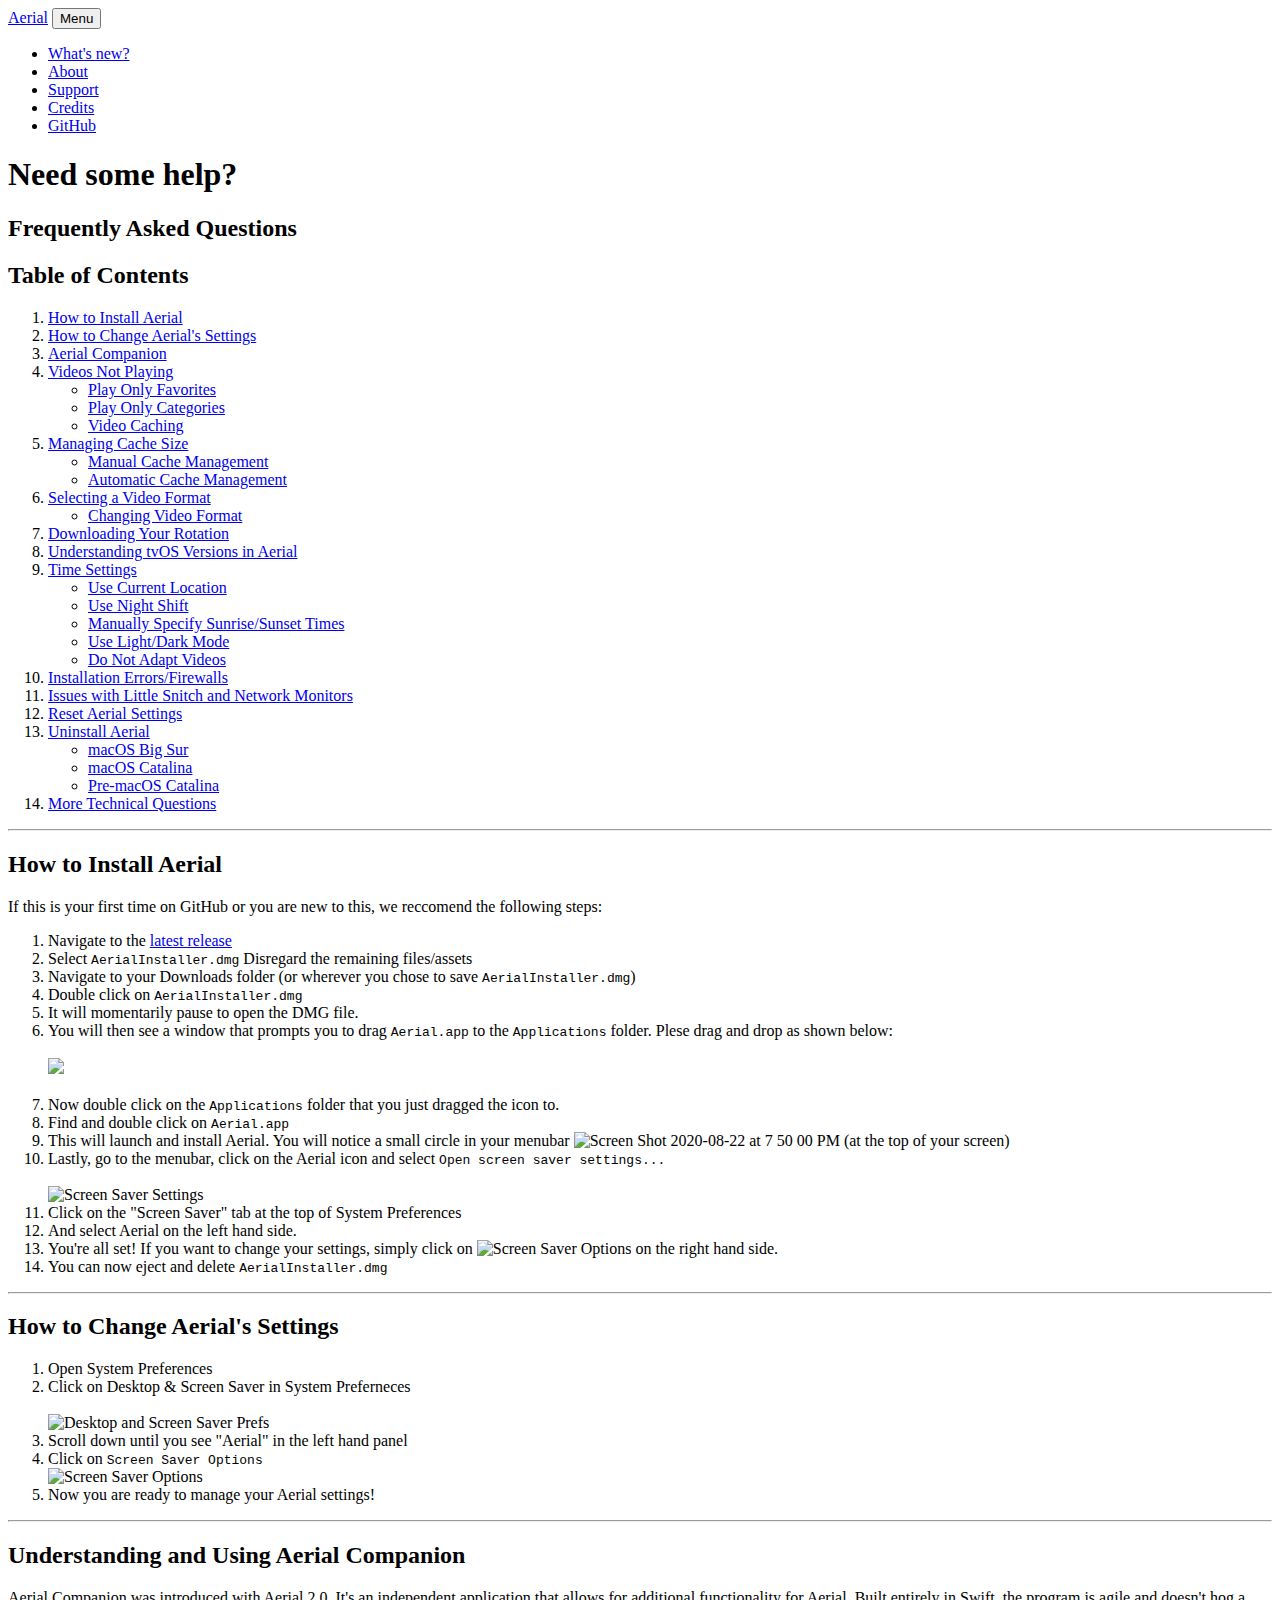
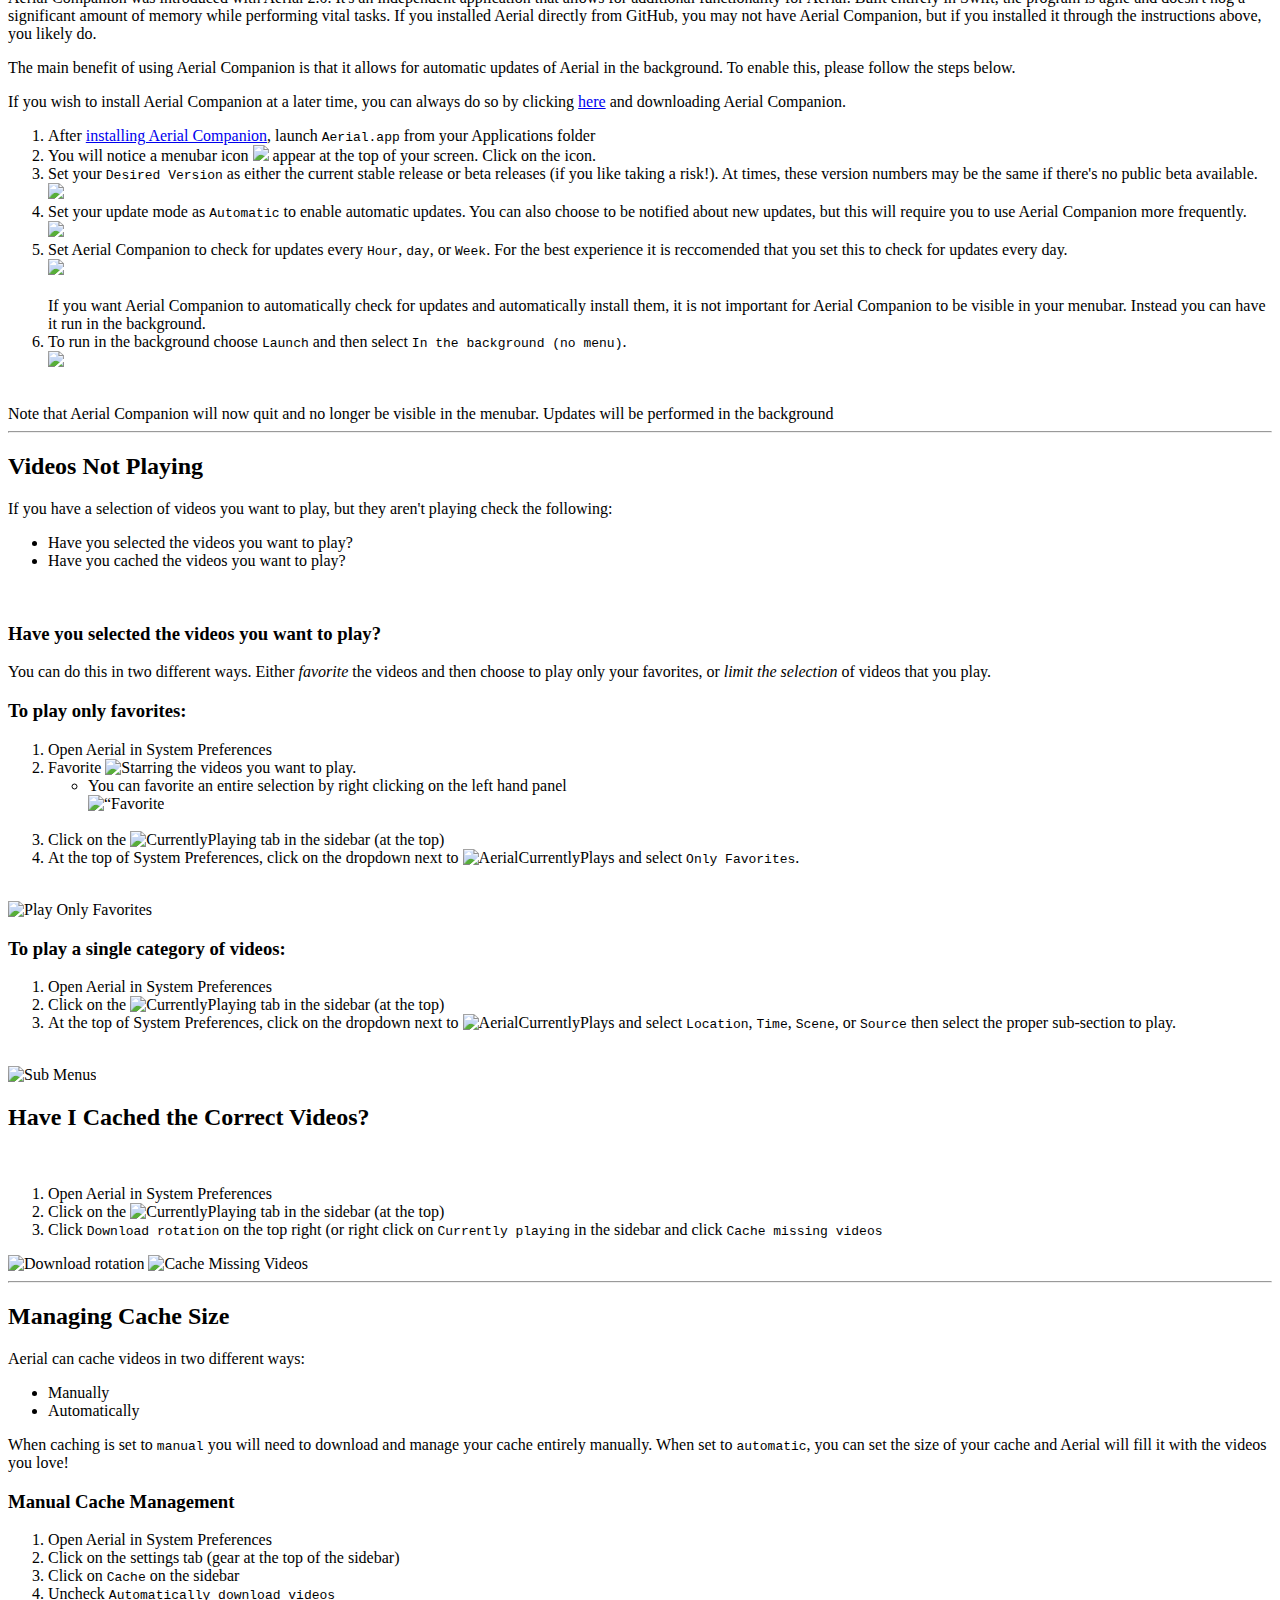
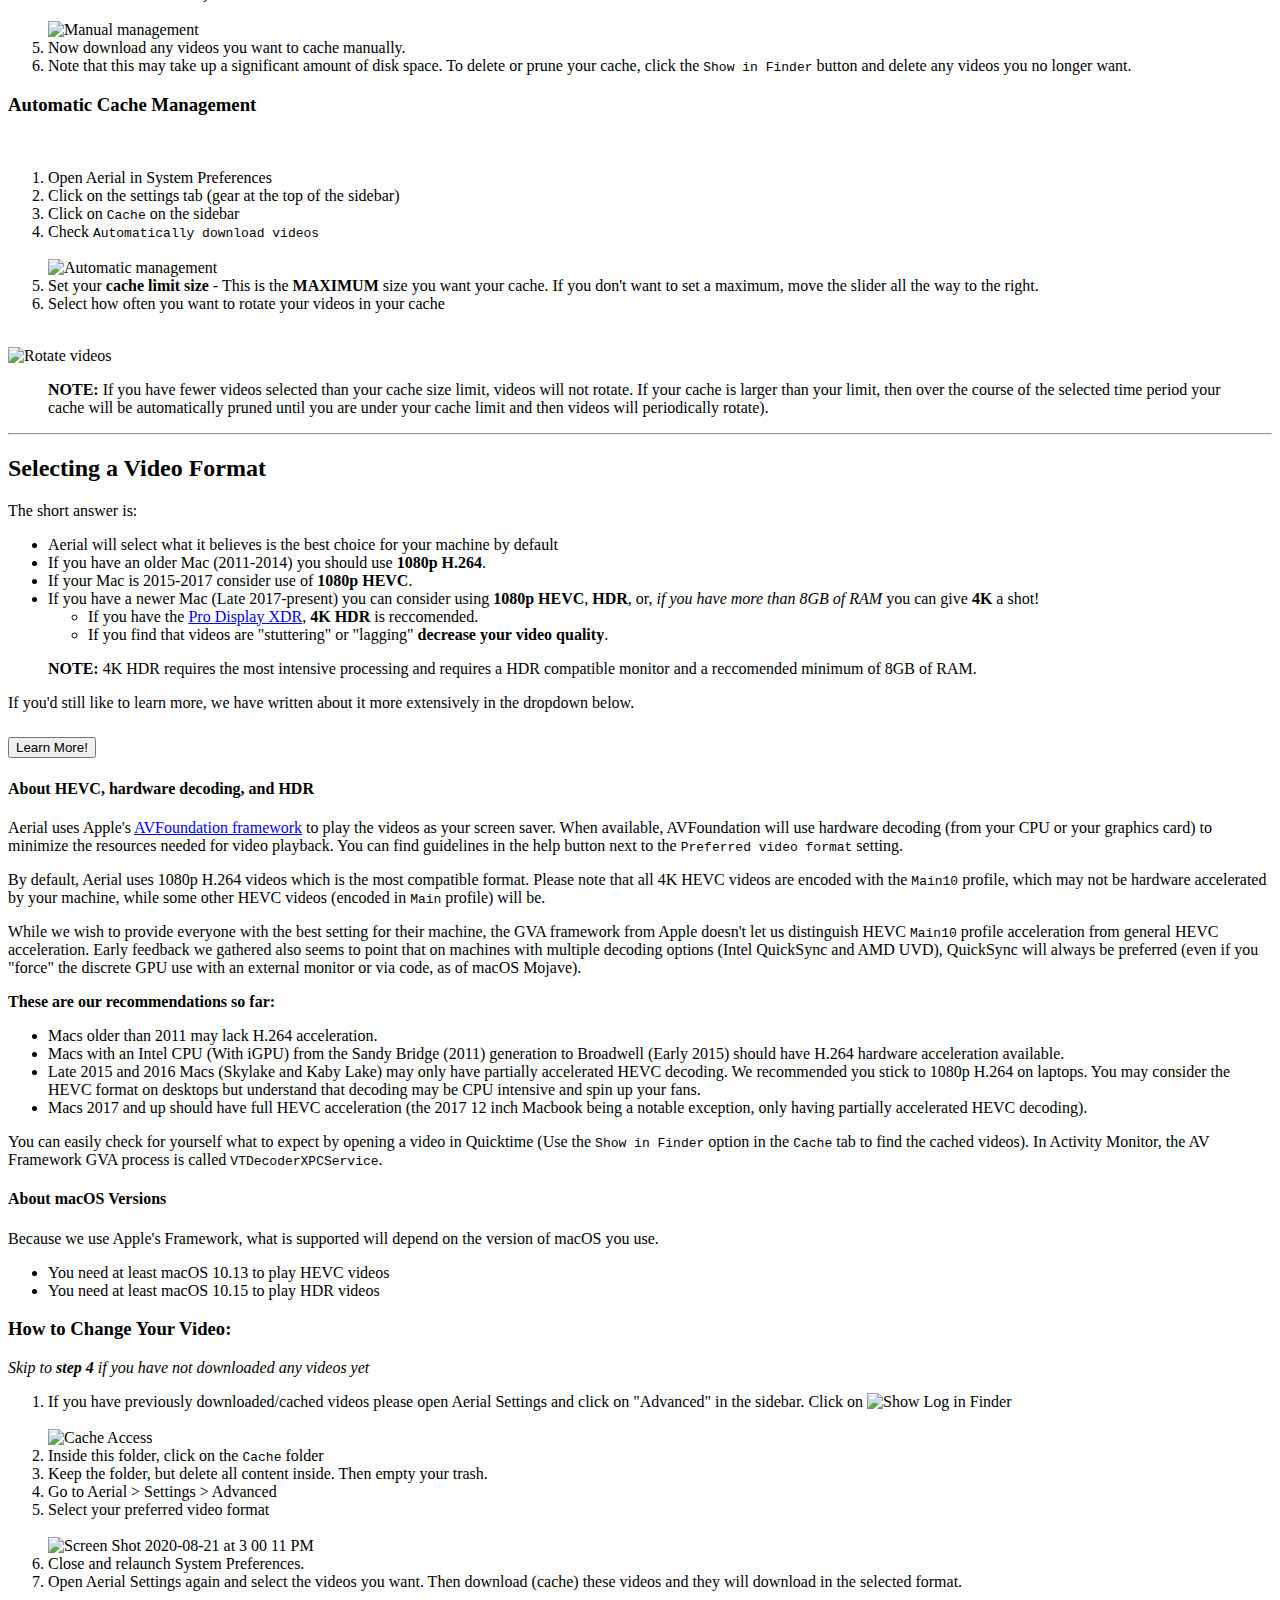
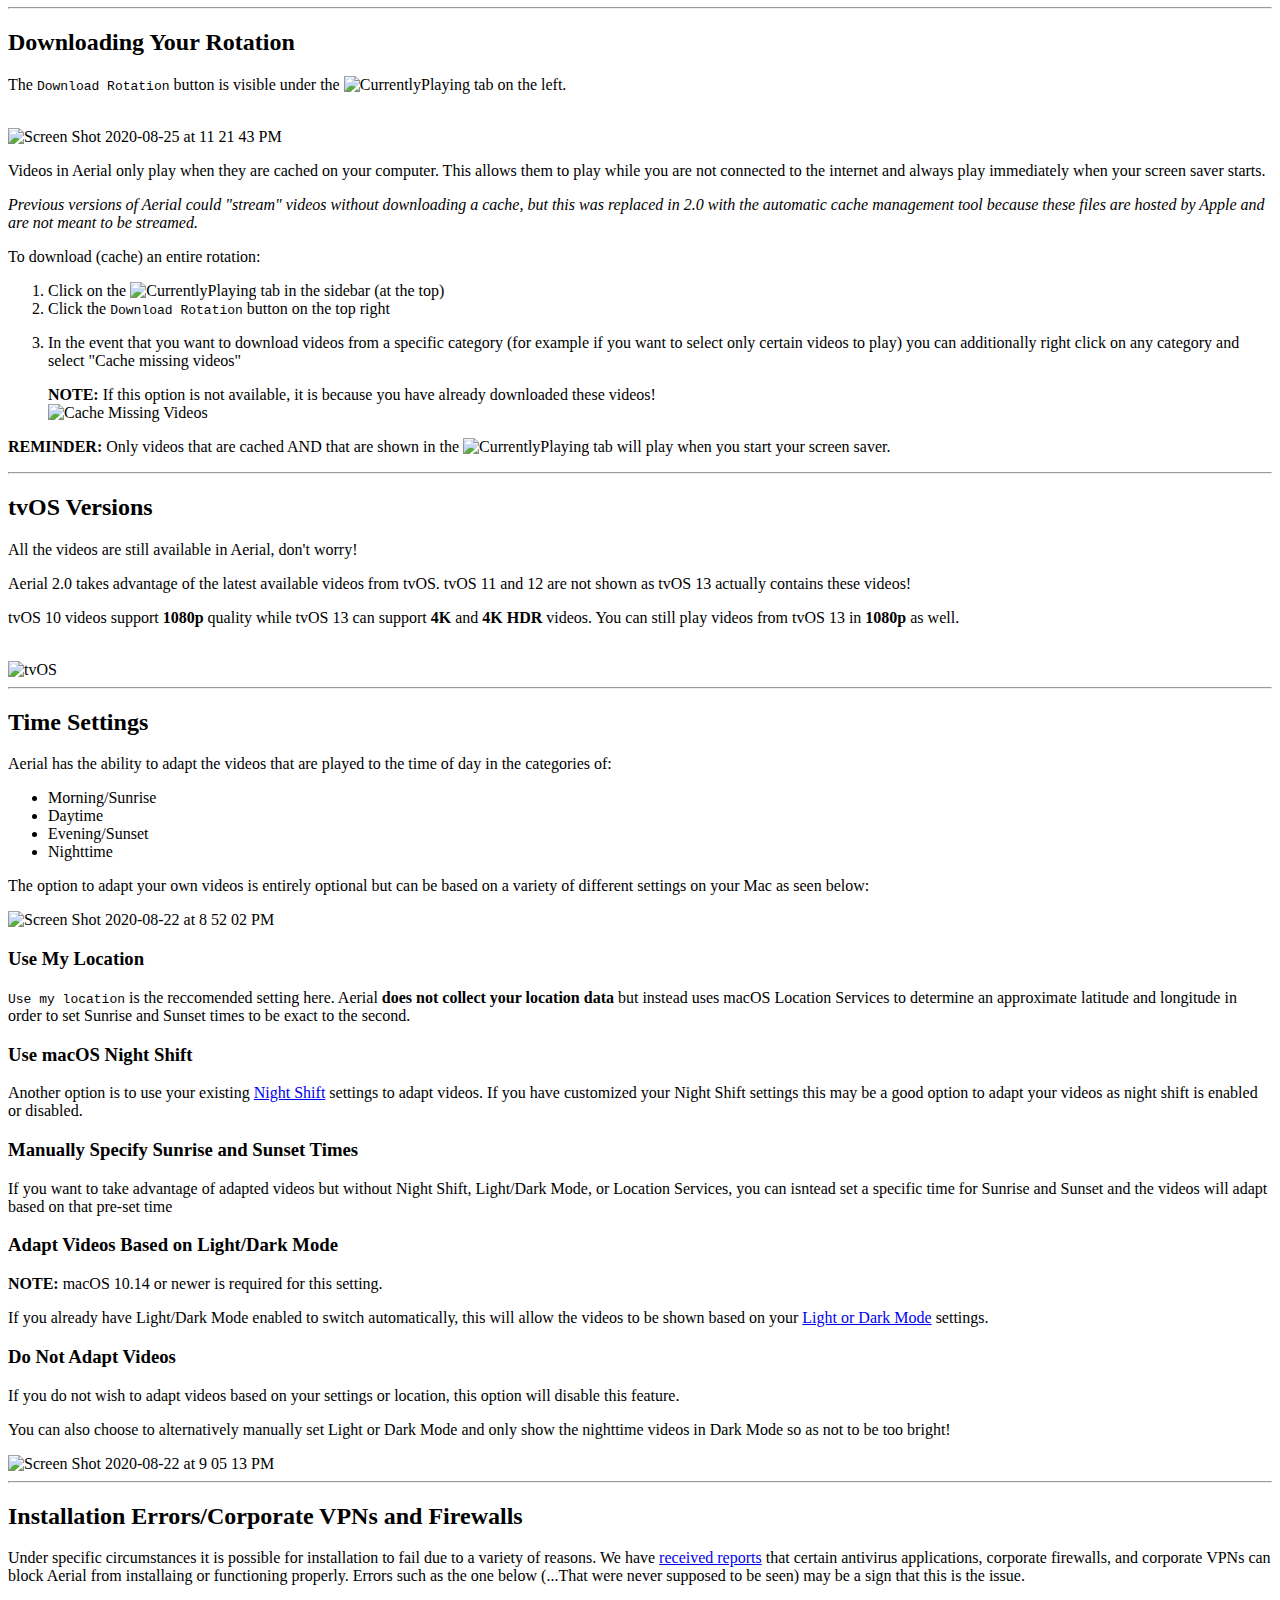
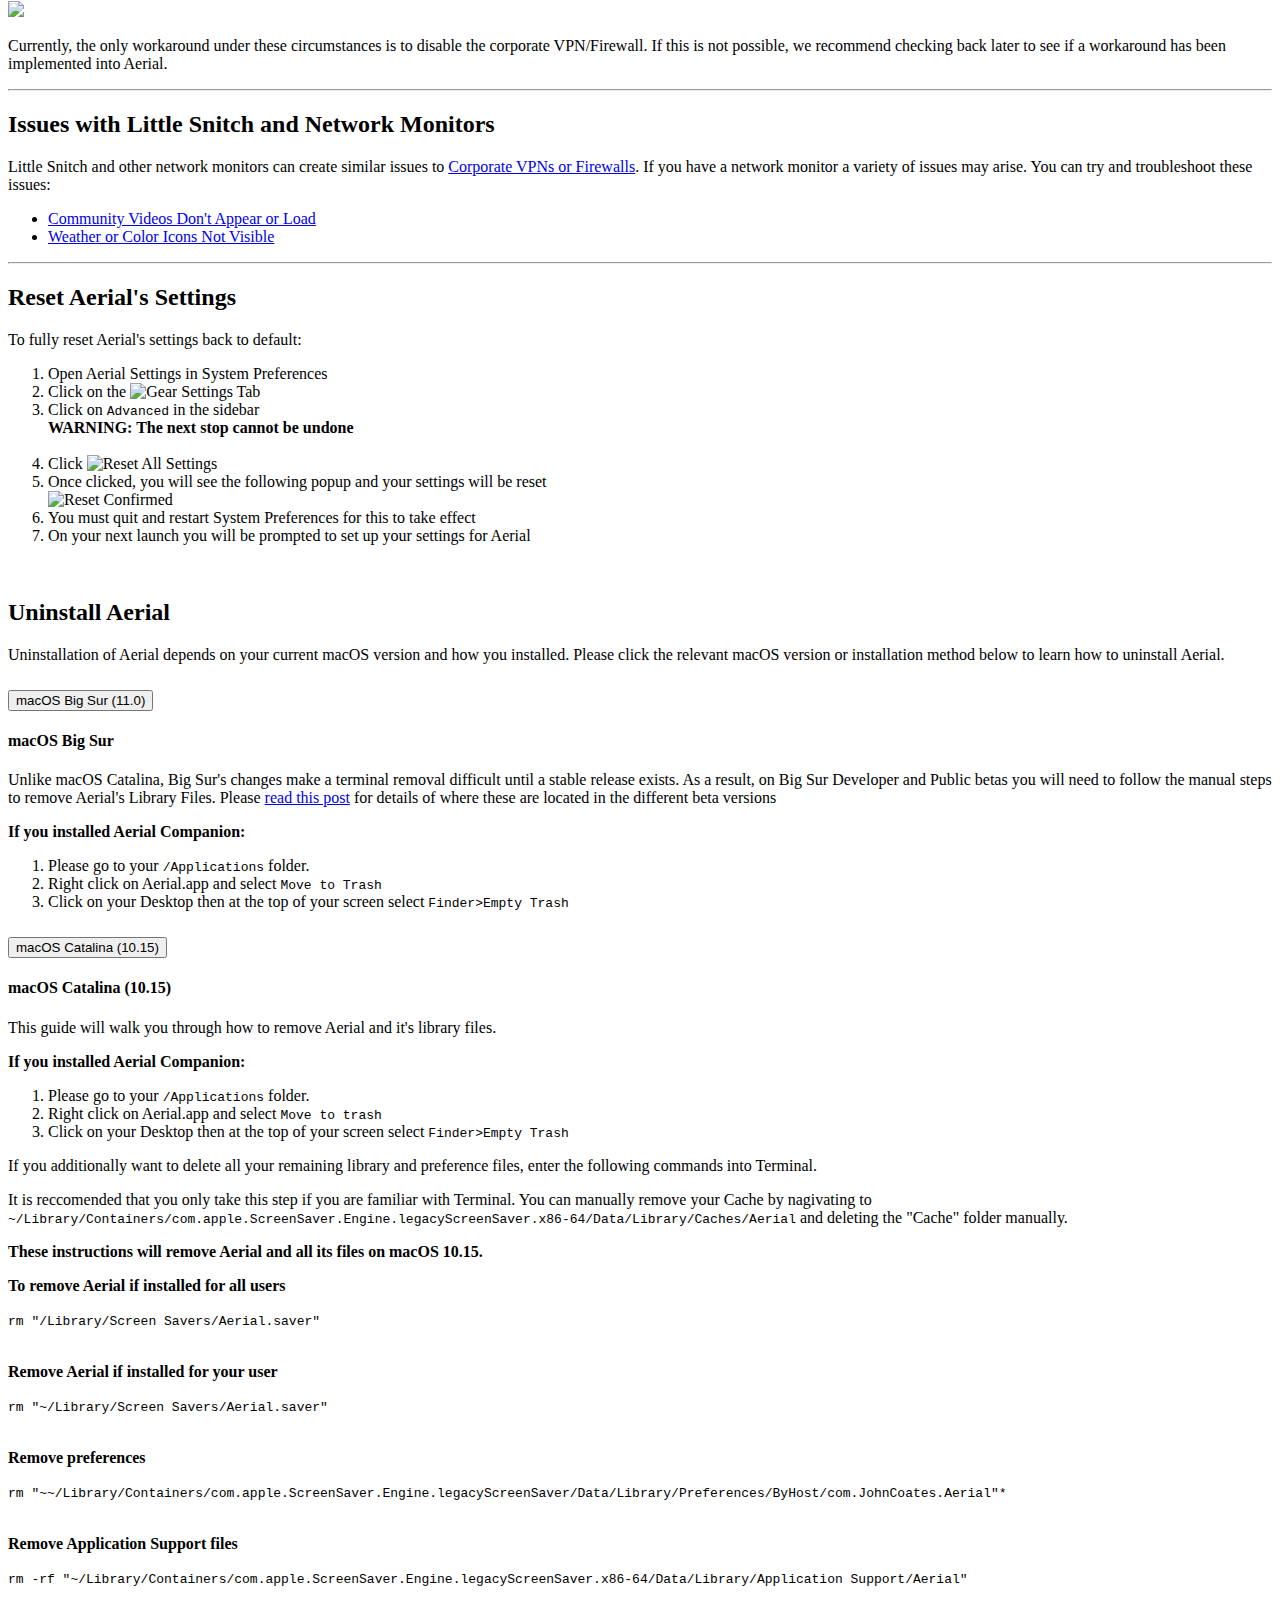
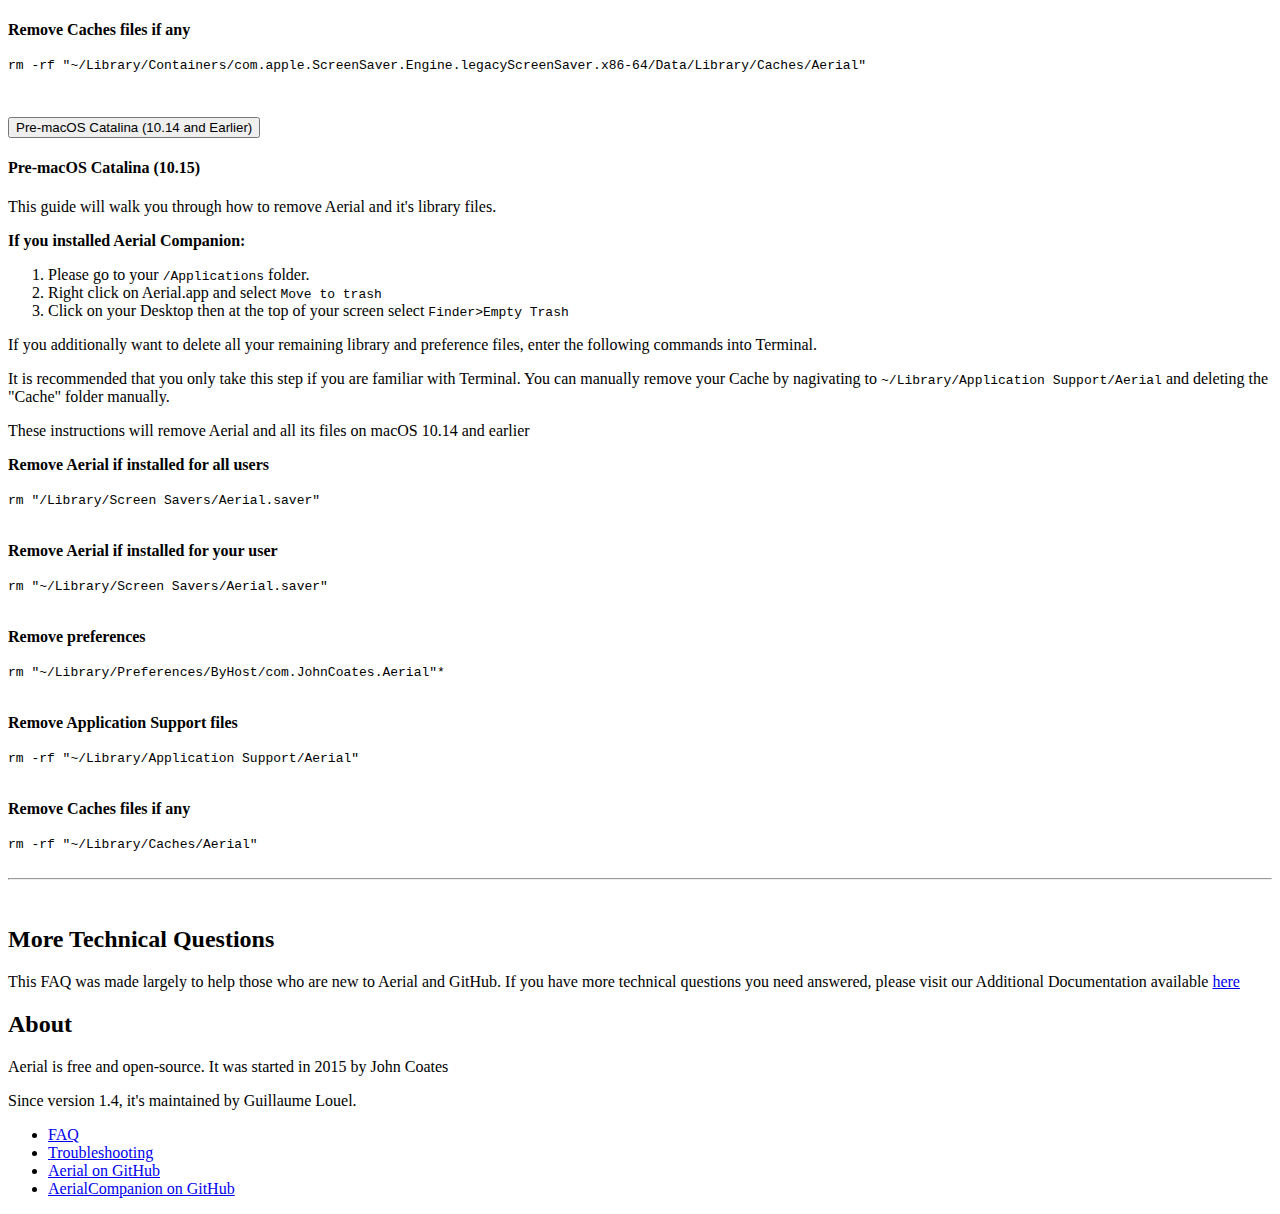
==== commit dc85d62a: "Update faq.html" ====
--- a/faq.html
+++ b/faq.html
@@ -585,7 +585,7 @@
 
                         <p>If you additionally want to delete all your remaining library and preference files, enter the following commands into Terminal.</p>
                         <div class="alert alert-danger" role="alert">
-                          It is reccomended that you only take this step if you are familiar with Terminal. You can manually remove your Cache by nagivating to <code>~/Library/Caches/Aerial</code> and deleting the "Cache" folder manually.
+                          It is recommended that you only take this step if you are familiar with Terminal. You can manually remove your Cache by nagivating to <code>~/Library/Application Support/Aerial</code> and deleting the "Cache" folder manually.
                         </div>
                         <p>These instructions will remove Aerial and all its files on macOS 10.14 and earlier</p>
 
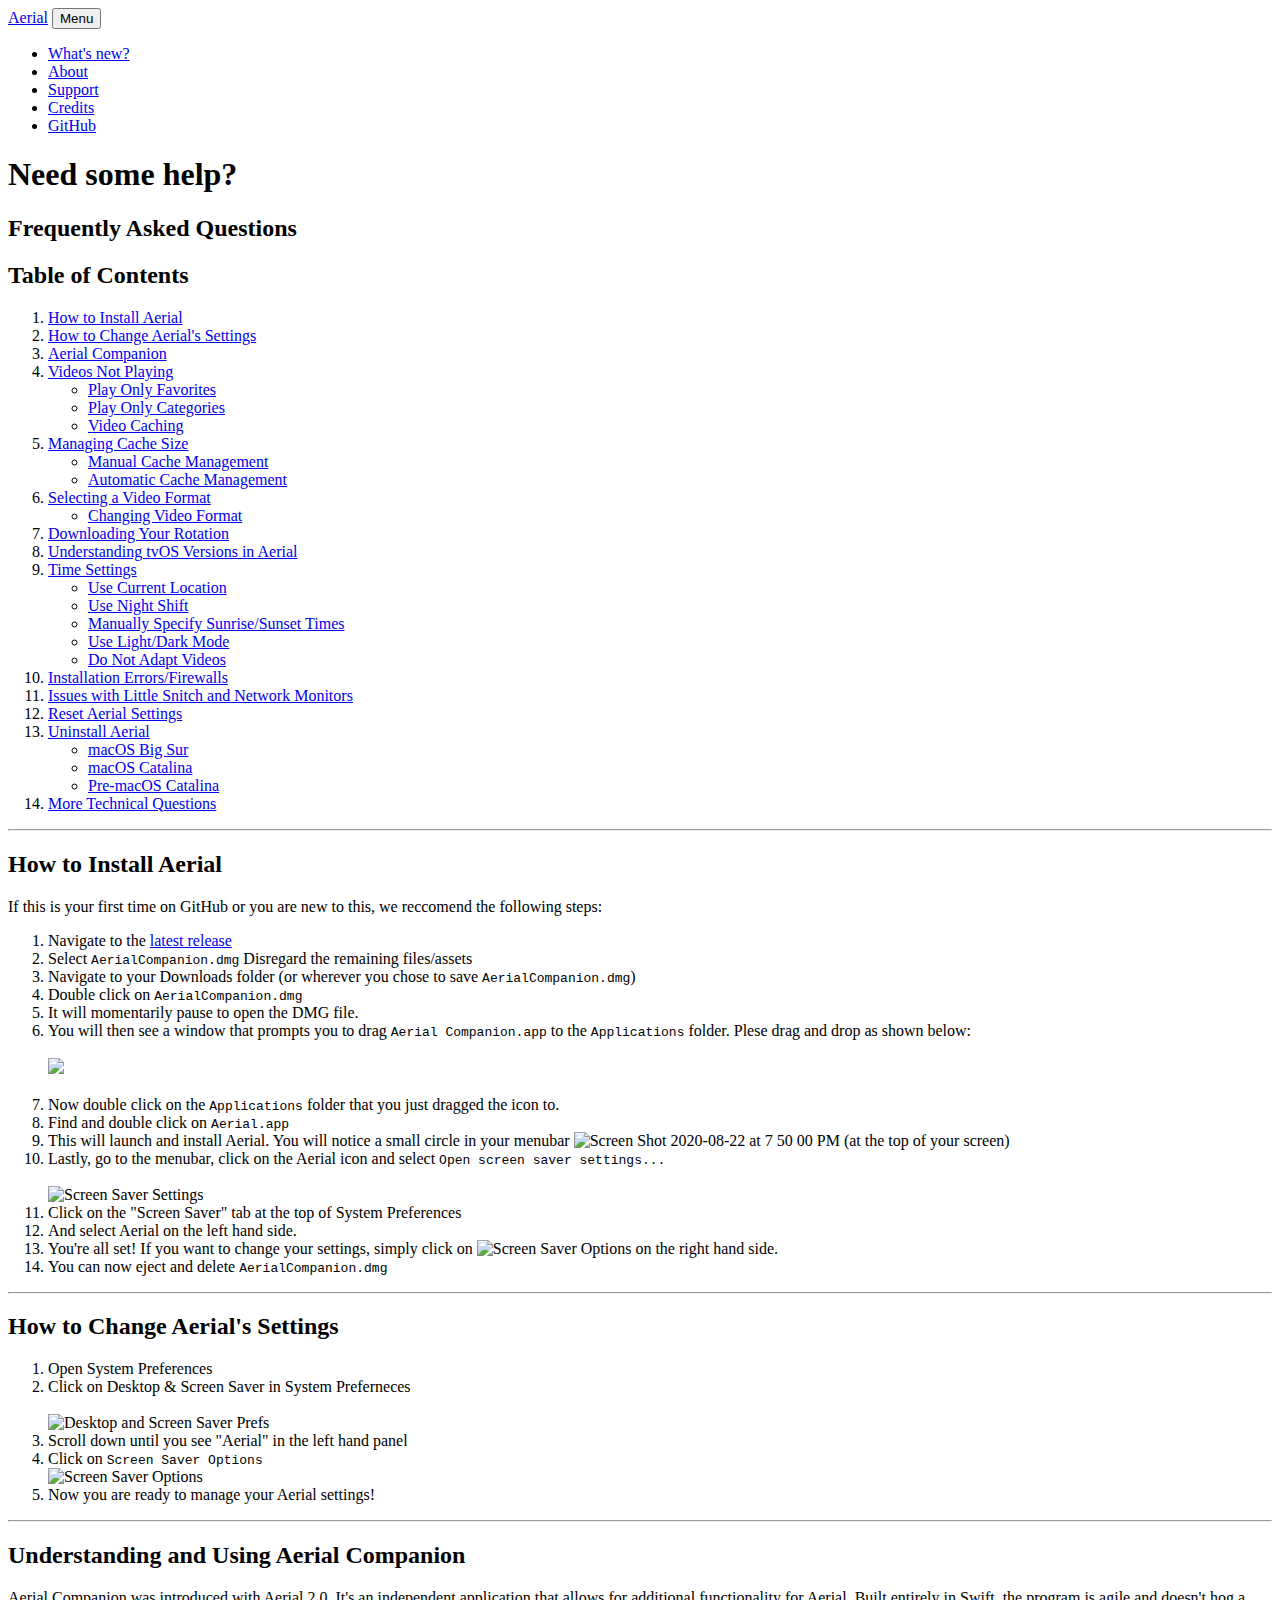
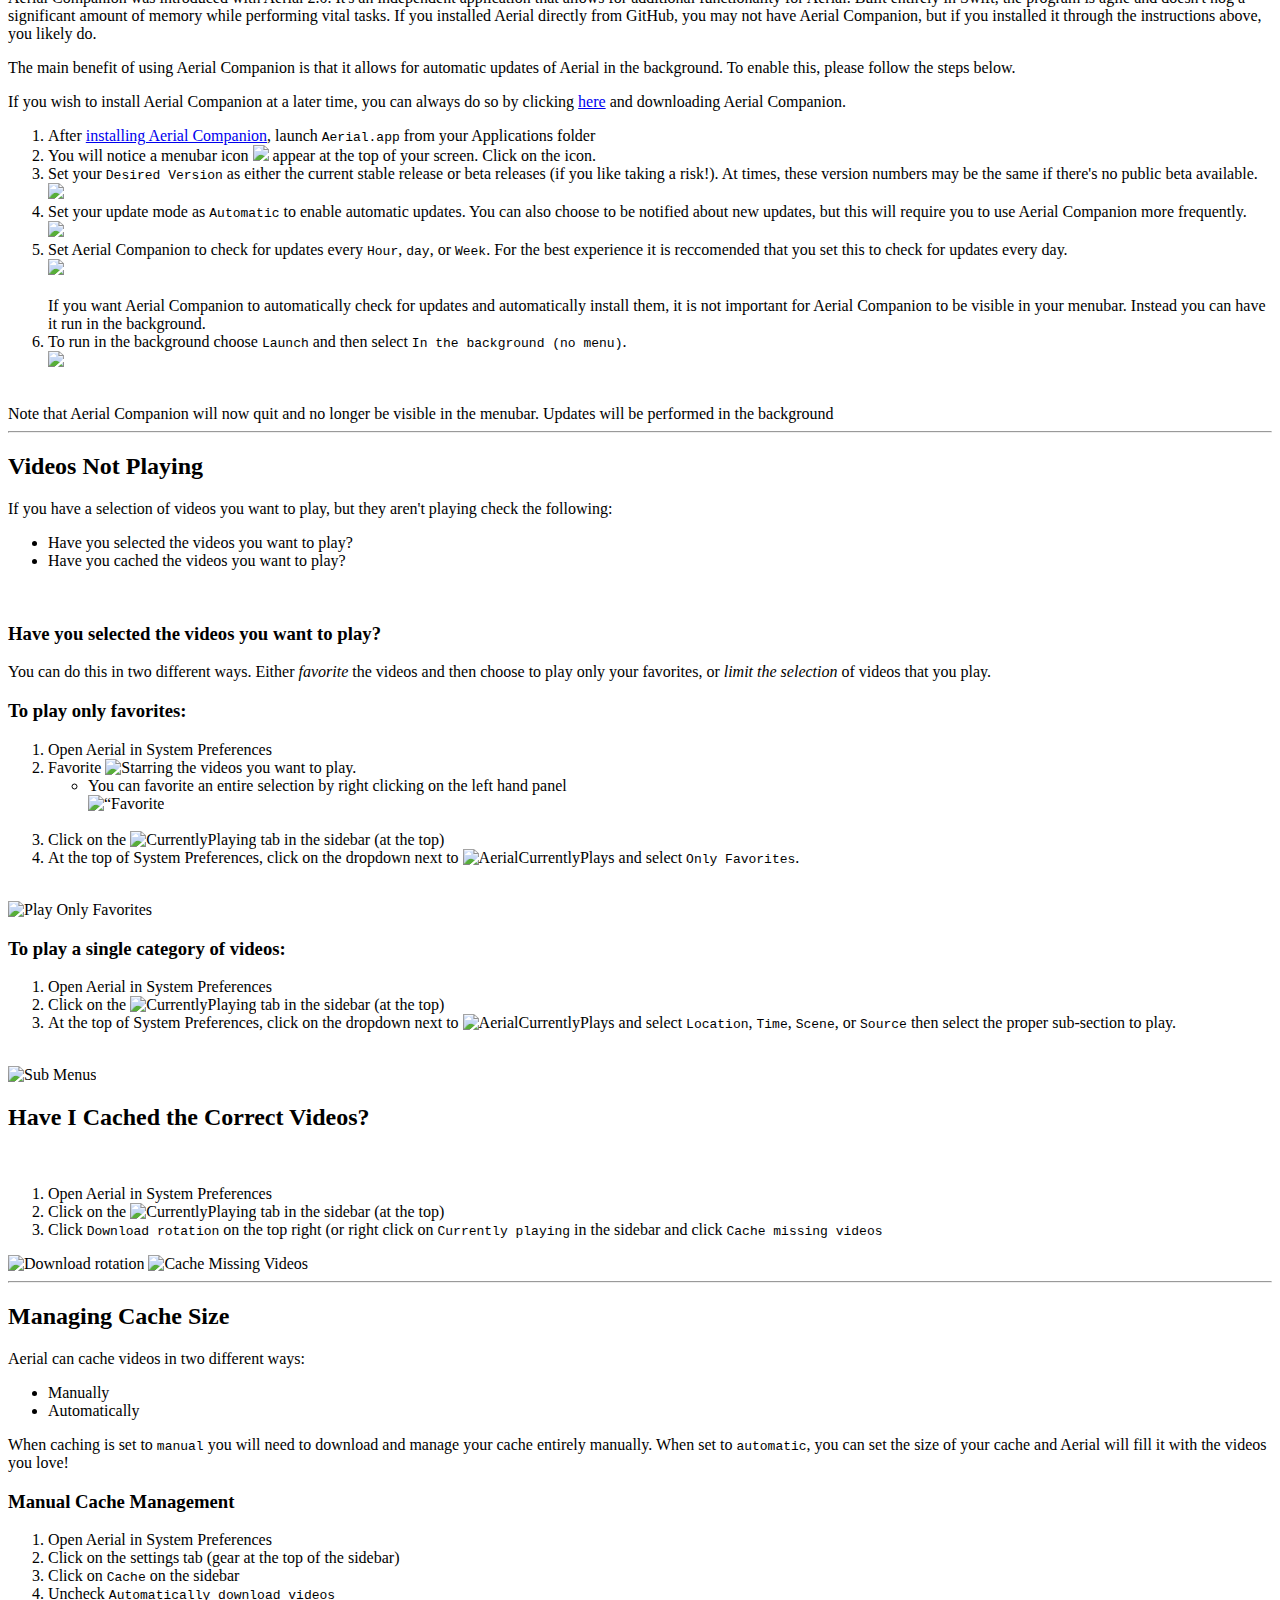
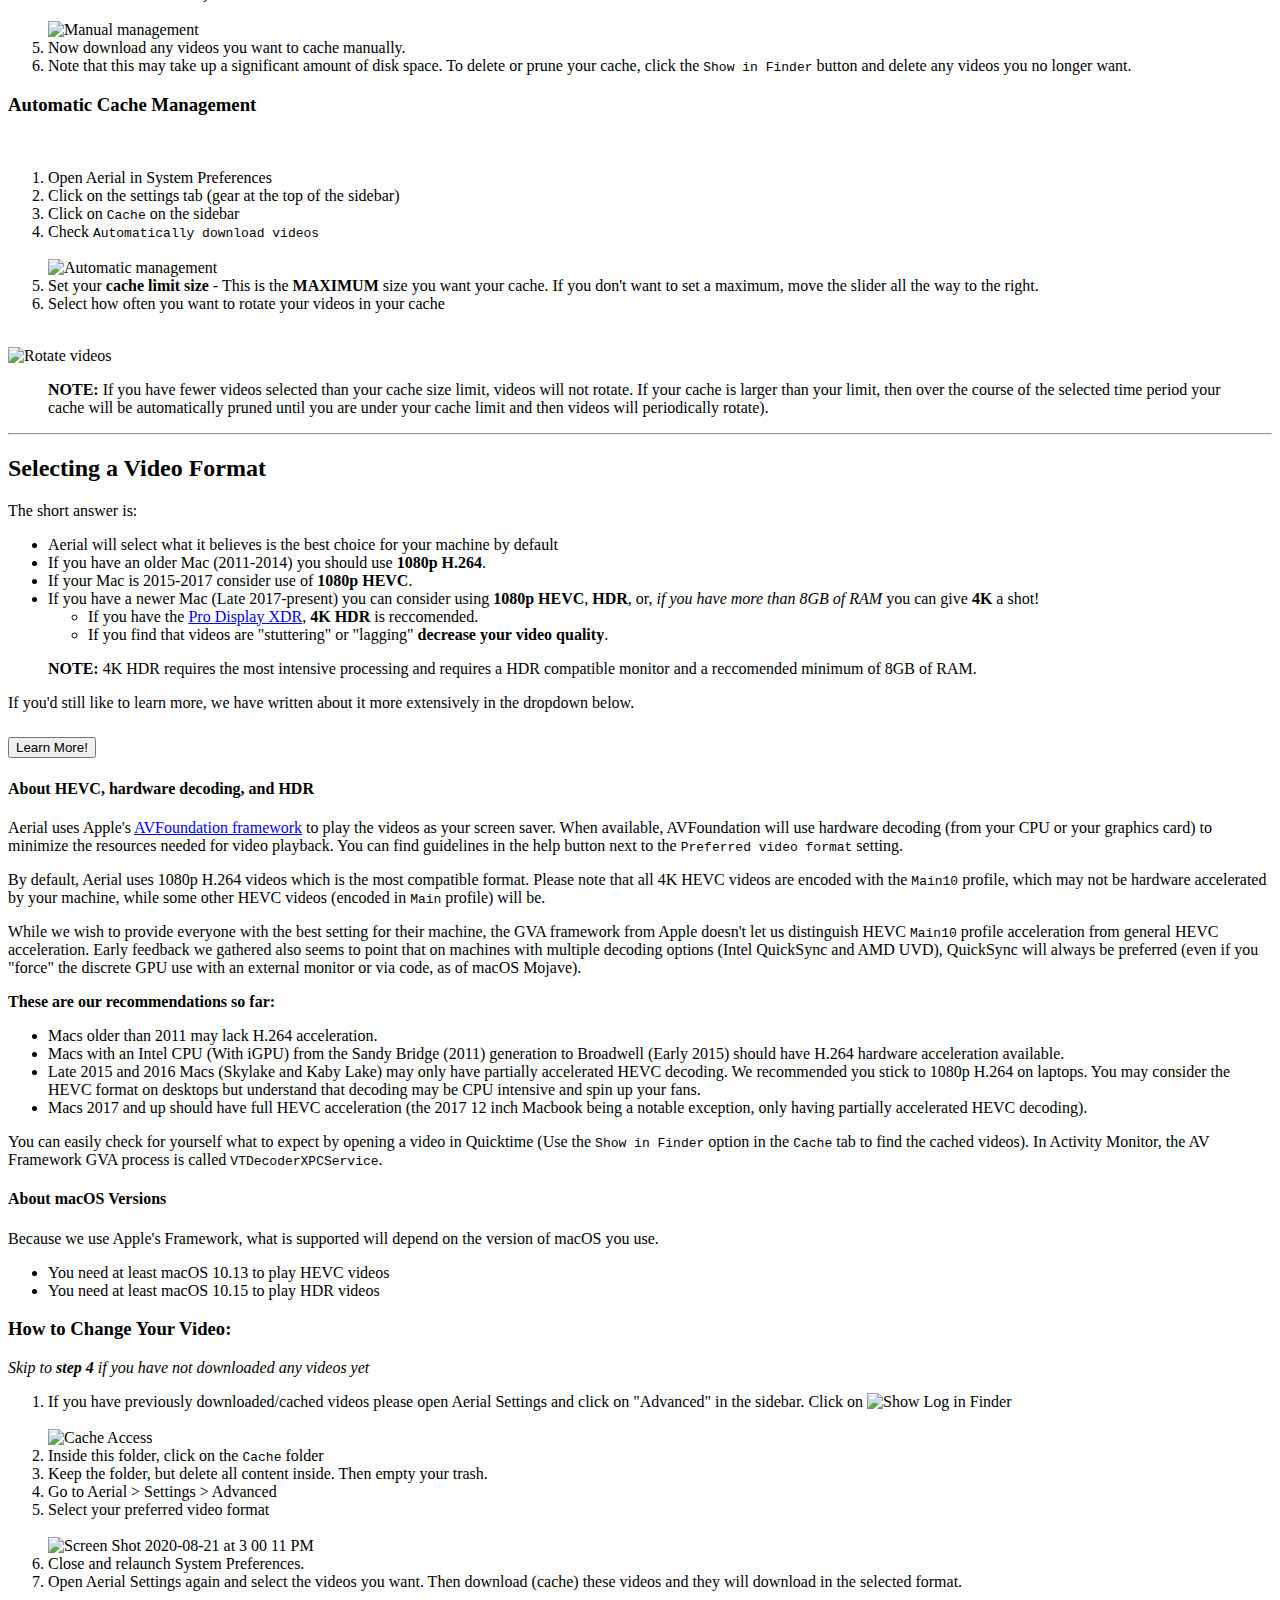
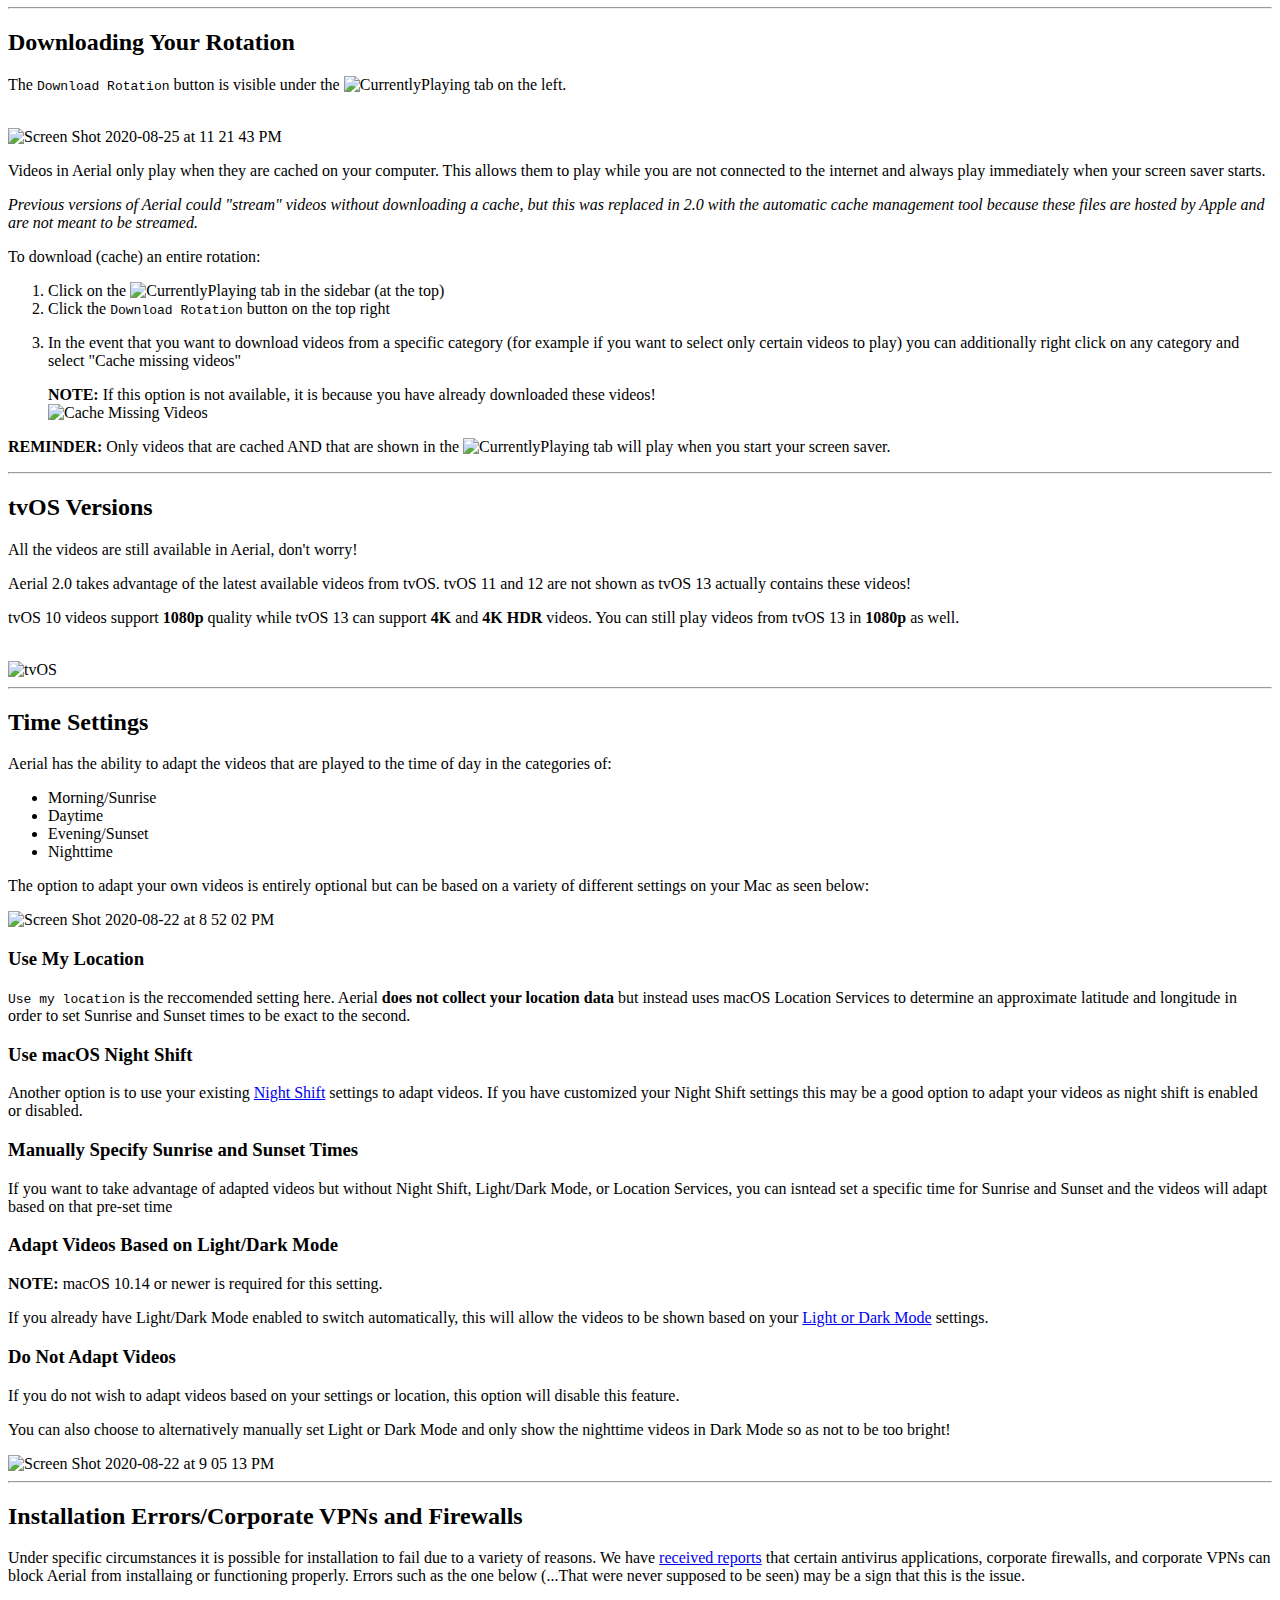
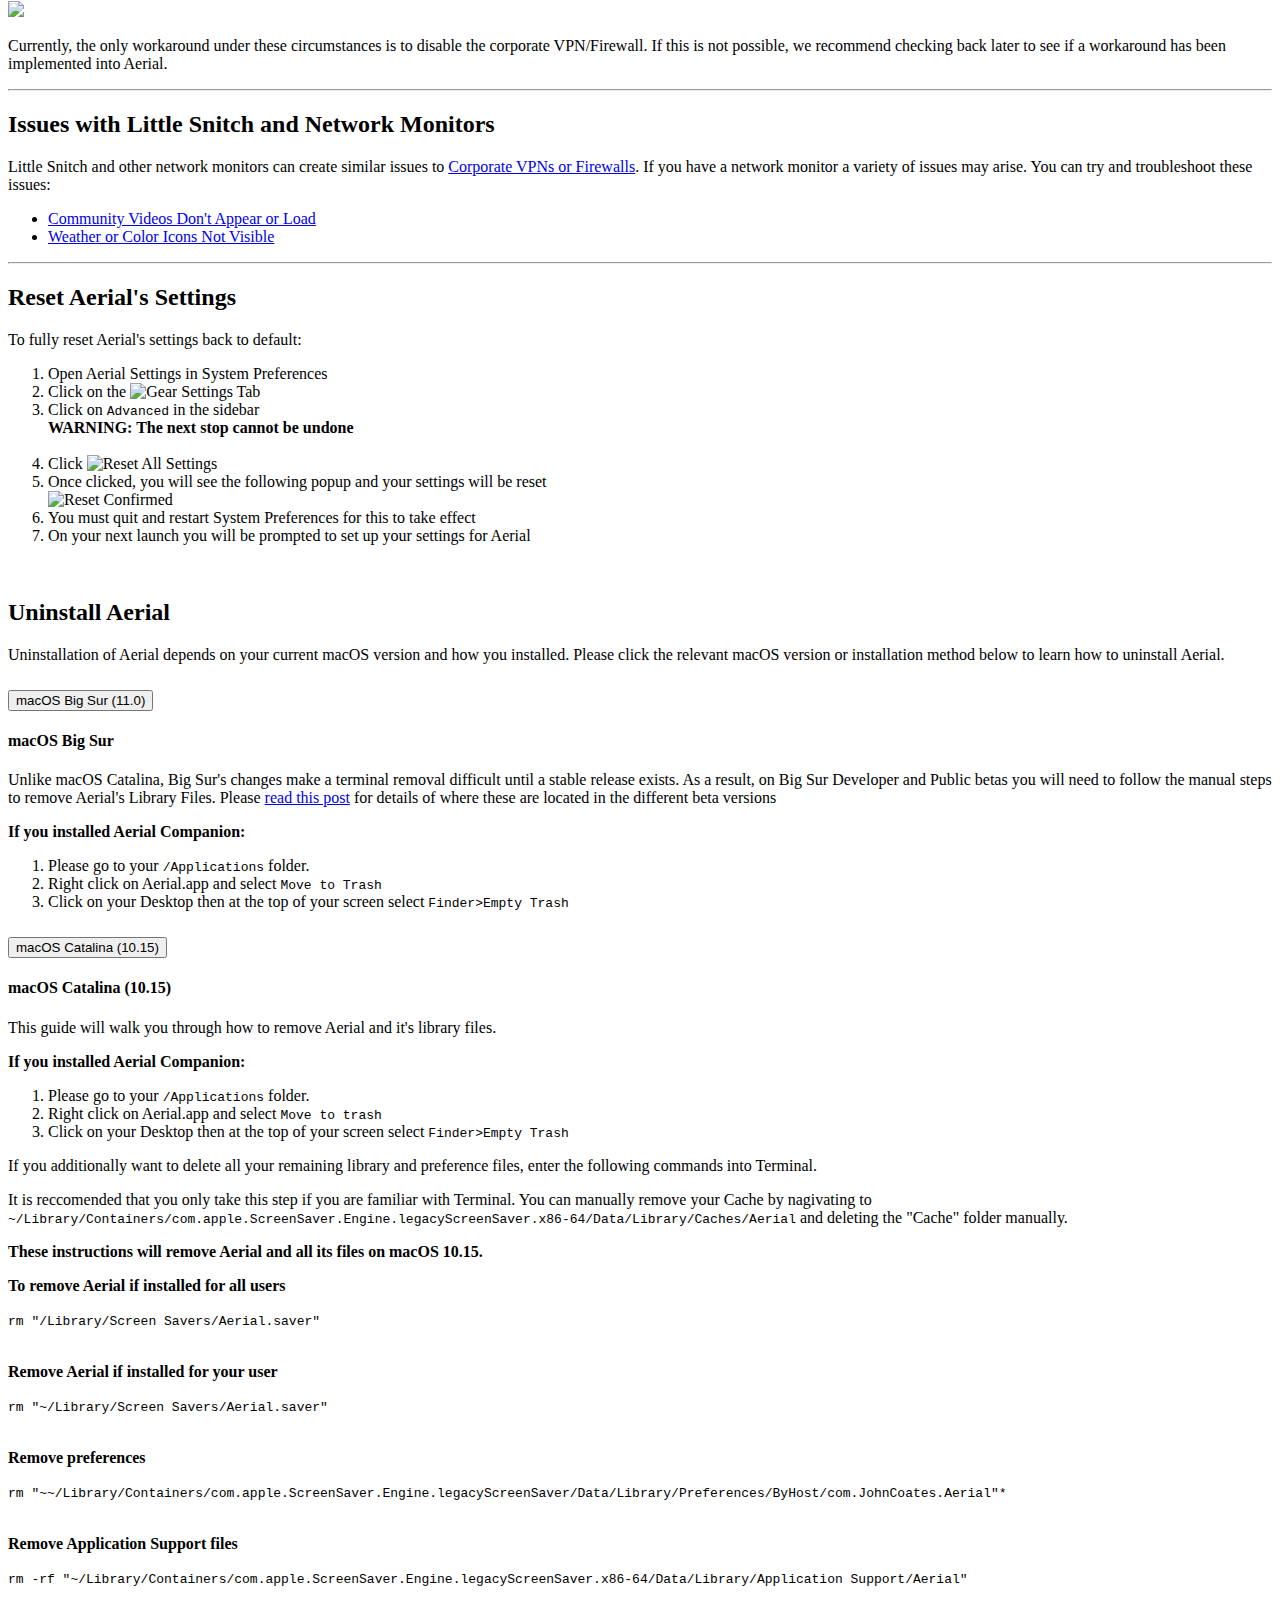
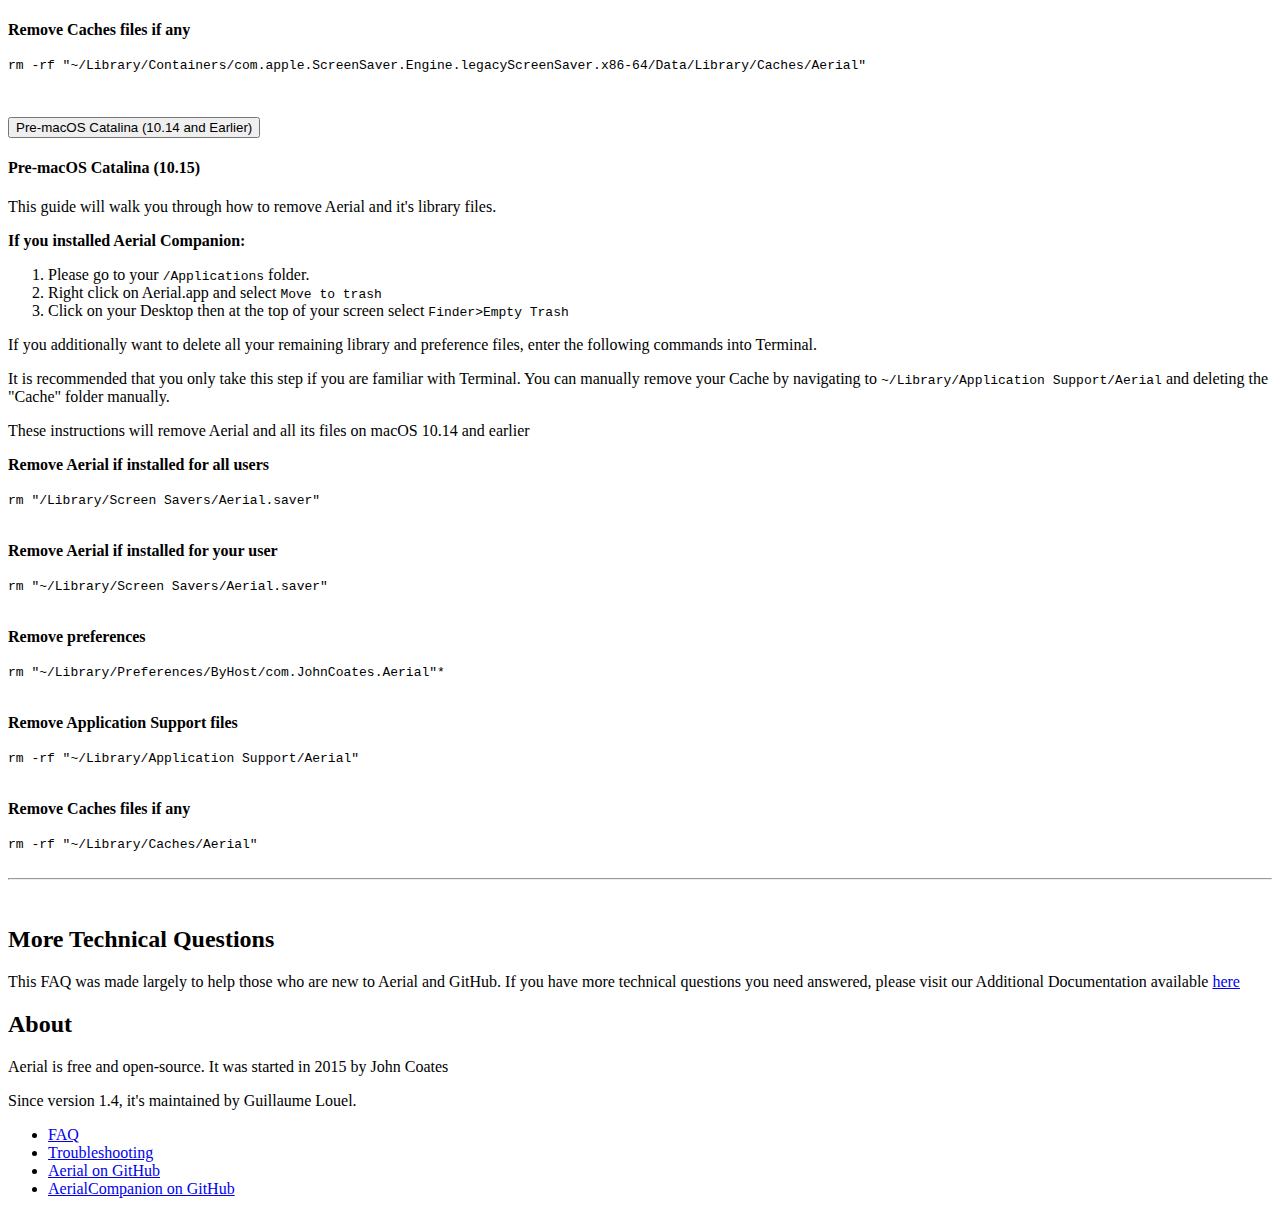
==== commit 31176eea: "Fix some links" ====
--- a/faq.html
+++ b/faq.html
@@ -131,11 +131,11 @@
 
 <ol>
 <li>Navigate to the <a href="https://github.com/glouel/AerialCompanion/releases/latest">latest release</a></li>
-<li>Select <code>AerialInstaller.dmg</code> Disregard the remaining files/assets</li>
-<li>Navigate to your Downloads folder (or wherever you chose to save <code>AerialInstaller.dmg</code>)</li>
-<li>Double click on <code>AerialInstaller.dmg</code></li> 
+<li>Select <code>AerialCompanion.dmg</code> Disregard the remaining files/assets</li>
+<li>Navigate to your Downloads folder (or wherever you chose to save <code>AerialCompanion.dmg</code>)</li>
+<li>Double click on <code>AerialCompanion.dmg</code></li> 
 <li>It will momentarily pause to open the DMG file.</li>
-<li>You will then see a window that prompts you to drag <code>Aerial.app</code> to the <code>Applications</code> folder. Plese drag and drop as shown below: </li>
+<li>You will then see a window that prompts you to drag <code>Aerial Companion.app</code> to the <code>Applications</code> folder. Plese drag and drop as shown below: </li>
 <br>
 <img class="img-fluid" width="400" src="https://user-images.githubusercontent.com/18543749/90923714-24dc5e00-e3bc-11ea-9a24-a650f42ea734.gif">
 <br>
@@ -152,7 +152,7 @@
 <li>And select Aerial on the left hand side.</li> 
 <li>You're all set! If you want to change your settings, simply click on <img class="img-fluid"width="140" alt="Screen Saver Options" src="https://user-images.githubusercontent.com/18543749/90968047-f5aa1780-e4b5-11ea-8ecd-fcb2a19ec4e0.png">
   on the right hand side. </li>
-<li>You can now eject and delete <code>AerialInstaller.dmg</code></li>
+<li>You can now eject and delete <code>AerialCompanion.dmg</code></li>
 </ol>
 
 <hr>
@@ -585,7 +585,7 @@
 
                         <p>If you additionally want to delete all your remaining library and preference files, enter the following commands into Terminal.</p>
                         <div class="alert alert-danger" role="alert">
-                          It is recommended that you only take this step if you are familiar with Terminal. You can manually remove your Cache by nagivating to <code>~/Library/Application Support/Aerial</code> and deleting the "Cache" folder manually.
+                          It is recommended that you only take this step if you are familiar with Terminal. You can manually remove your Cache by navigating to <code>~/Library/Application Support/Aerial</code> and deleting the "Cache" folder manually.
                         </div>
                         <p>These instructions will remove Aerial and all its files on macOS 10.14 and earlier</p>
 
